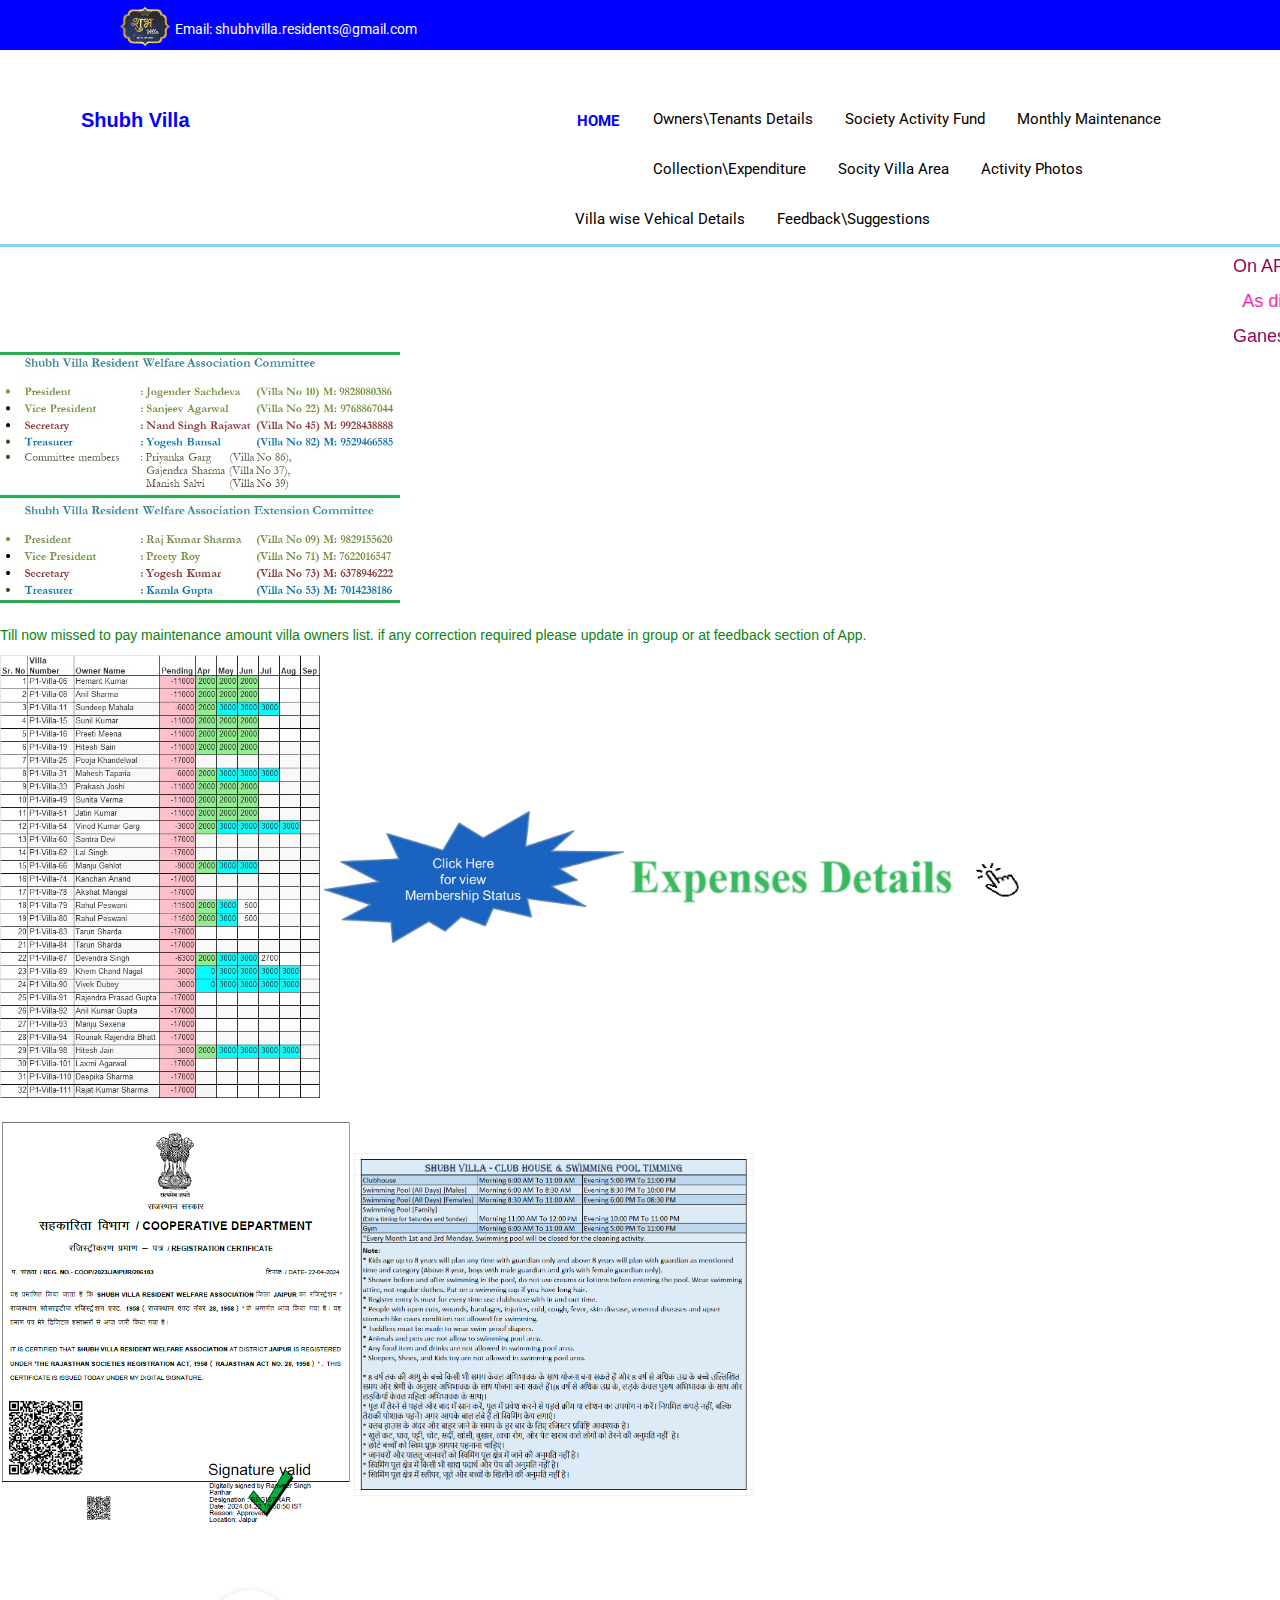
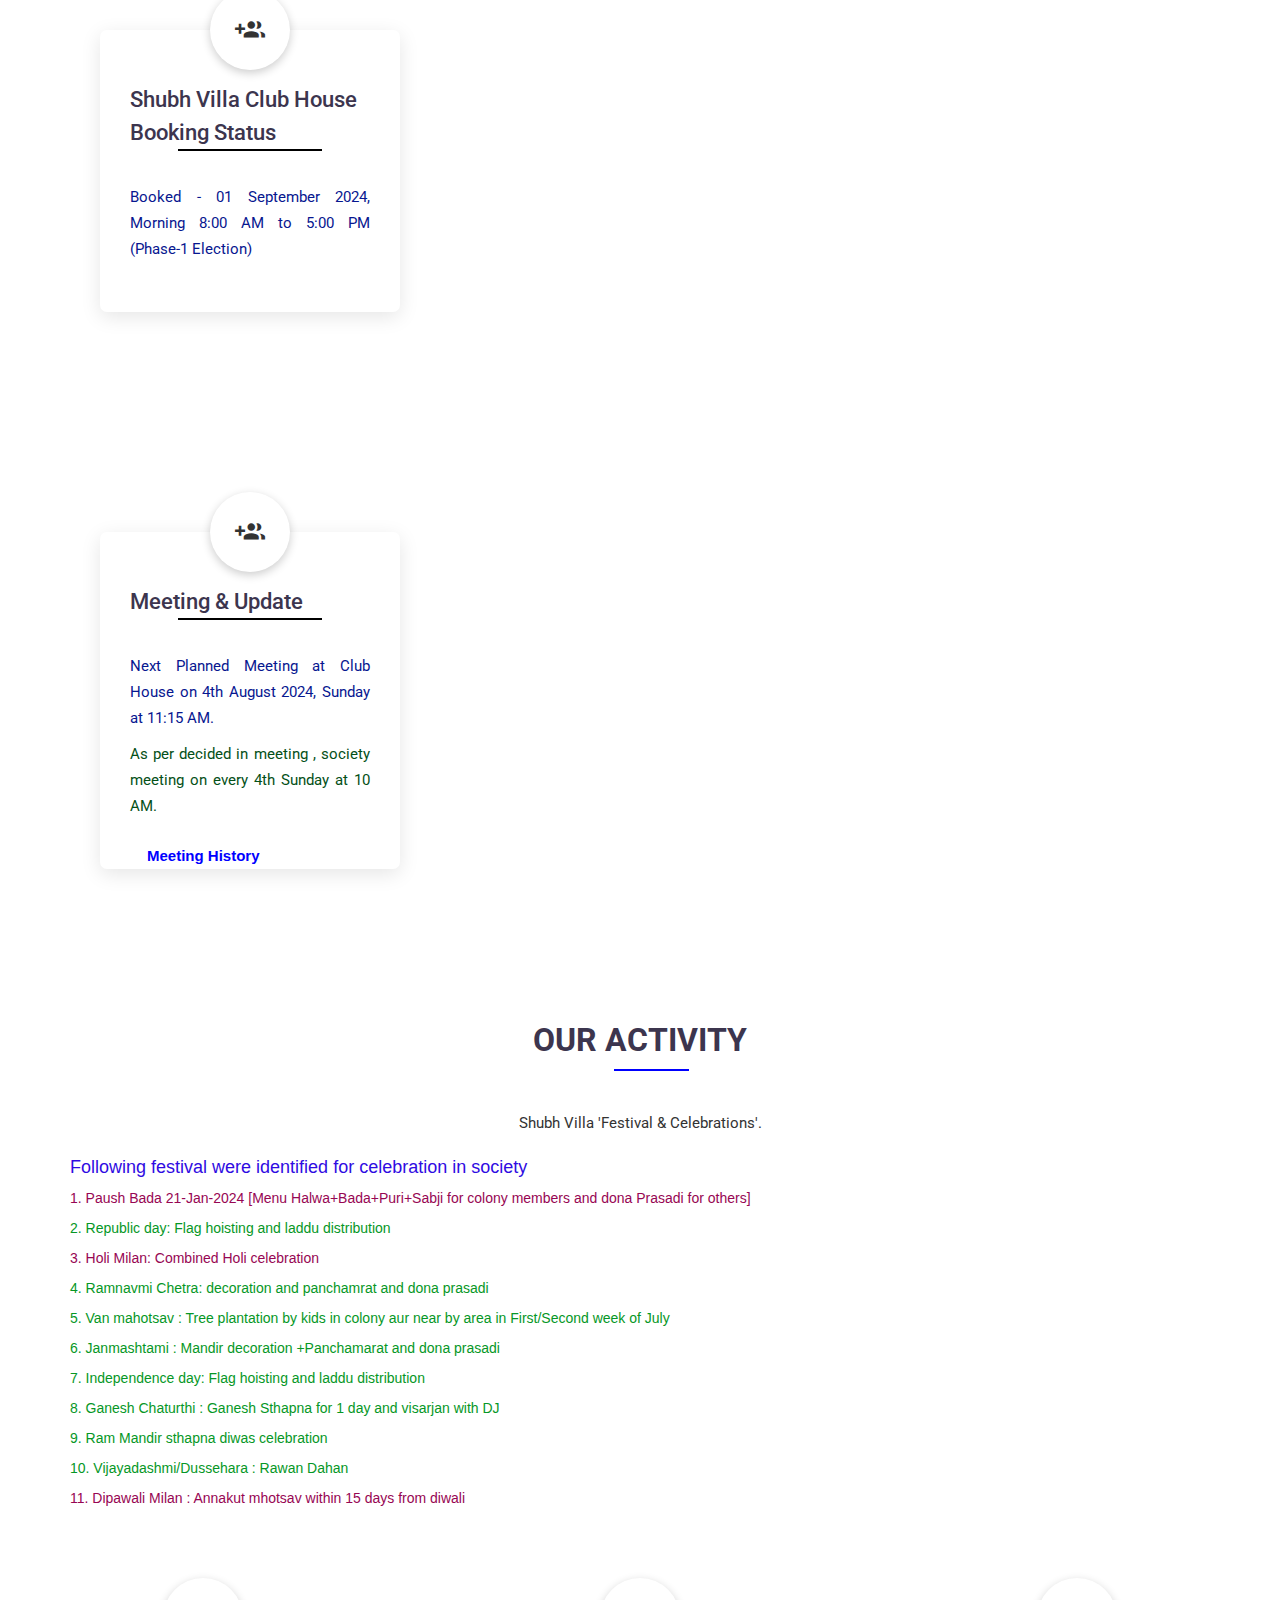
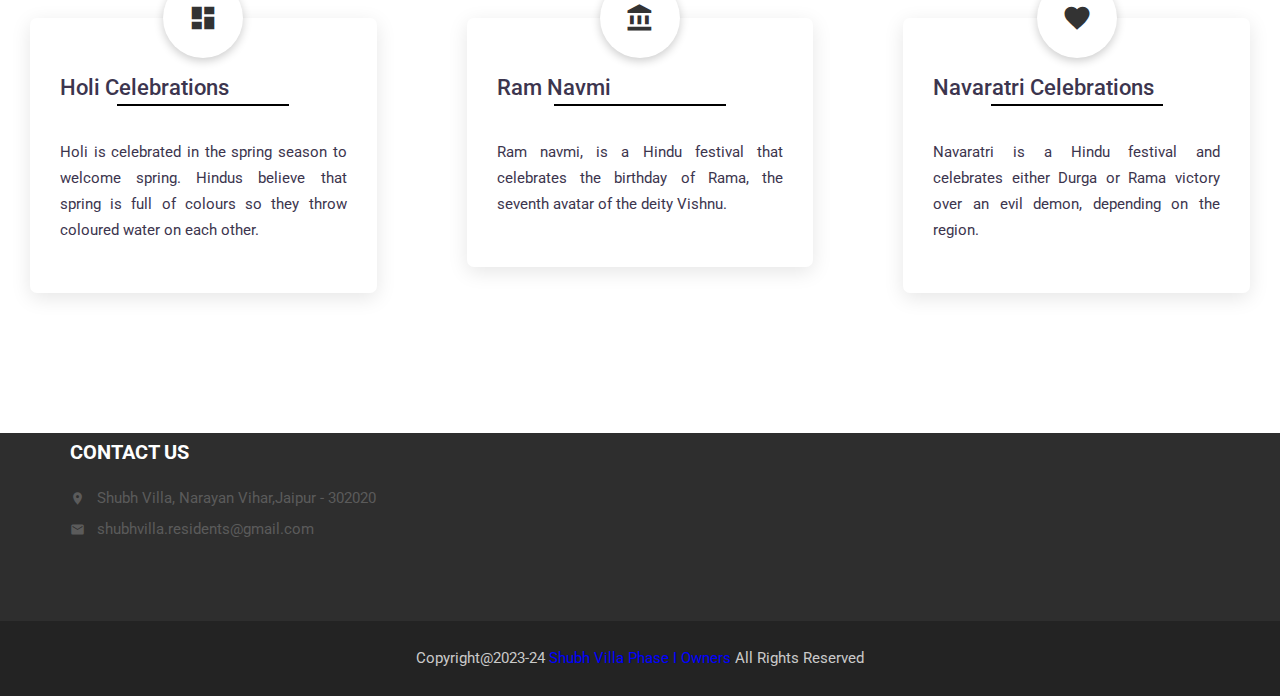
==== index.html @ ece065ad "k" ====
﻿<!DOCTYPE html>
<html lang="en">

<head>
<meta charset="UTF-8">
<meta name="viewport" content="width=device-width, initial-scale=1">
<title>Shubh Villa</title>

 <link href="https://fonts.googleapis.com/icon?family=Material+Icons"
	rel="stylesheet">
<link
	href="https://fonts.googleapis.com/css?family=Roboto:300,400,500,700,900"
	rel="stylesheet"> 

<link rel="stylesheet" href="css/bootstrap.css">
<link rel="stylesheet" href="css/font-awesome.min.css">
<link rel="stylesheet" href="css/owl.carousel.min.css">
<link rel="stylesheet" href="css/owl.theme.default.min.css">
<link rel="stylesheet" href="style.css">
<link rel="stylesheet" href="responsive.css">
<link rel="shortcut icon" href="img/logo1.png" type="image/x-icon">

</head>

<body>
	<div class="wrapper">
		<header class="header">
			<section class="header-top ">
				<div class="container">
					<div class="row">
						<div class="col-md-8 col-sm-8 col-xs-12">
							<div class="contact">
								<p><span class="phone"><a href="#"></a></span><img src="img/logo1.png" alt="" width="60px" heigt="25px><span class="email"><a href="#">Email: shubhvilla.residents@gmail.com</a></span></p>
							</div>
						</div>

					</div>
				</div>
			</section>
			<section class="header-bottom borderstyle elementstyle">

				<div class="container">
					<div class="row">
						<div class="col-md-5 col-sm-12 col-xs-12">
							<a href="#">
								<div class="main-logo">
									<!--<img src="img/logo1.png" alt="" width="100px" heigt="50px>-->
									<h2>Shubh Villa</h2>
								</div>
							</a>
						</div>
						<div class="col-md-7 col-sm-12 col-xs-12">
							<div class="menu">
								<ul class="nav navbar-nav">
									<li class="activeHeader"><a href="index.html">HOME </a></li>
									
									<!--<li><a href="COVID19.html">COVID - 19</a></li>-->
									<li><a href="OwnersRentDetails.html">Owners\Tenants Details</a></li>
									 <li><a href="MonthlyActivityFund.html">Society Activity Fund</a></li>
									 <li><a href="MonthlyMaintenance.html">Monthly Maintenance</a></li>
									<li><a href="MonthlyCreditDebit.html">Collection\Expenditure</a></li>
									<li><a href="SocityVillaArea.html">Socity Villa Area</a></li>
									<!--<li><a href="OtherActivity.html">Other Activity</a></li>-->
									<!--For Now <li><a href="MeetingHistory.html">Meeting History</a></li>-->
									<!--<li><a href="VisitorDetails.html">Visitor Details</a></li>-->
									<!--<li><a href="OCDinner.html">OC Status</a></li>-->
									<!--<li><a href="ViewDoc.html">Documents</a></li>--.
									<!--<li><a href="SocietyFormation.html">Society Formation</a></li>-->
                                    <li><a href="SocityFunctionPhoto.html">Activity Photos</a></li>
									<li><a href="VehicleOwner.html">Villa wise Vehical Details</a></li>
									<!--<li><a href="Ganpati2020.html">Festival & Celebrations</a></li>-->
									<!--<li><a href="WaterFine.html">Others</a></li>-->
									<li><a href="ContactForm.html">Feedback\Suggestions</a></li>
									
								</ul>
							</div>
						</div>
					</div>
				</div>

			</section>
		</header>



		<!--		

		<div class="container">
			<div class="row">
				<div class="col-md-12" align="center">
					<p>  Holi Celebration: 25th March 2024 (09:00 AM)  </p> 
					<img id="myid" class="NO-CACHE" data-src="img/HappyHoli.jpg"  width="90px" heigt="90px" alt="" border = "0" usemap = "#html" style="margin-bottom: 22px;">
					
				</div>
			</div>
		</div>
		<h4 style="color: red"># Key Highlights ......</h4> 
		<p style="color: blue">* Till now, Jul-Aug-Sep 2023 Maintenance Balance: 3,24,000</p> 
		<p style="color: blue">* Socity Activity Fund Balance: 2,711</p> 
		<p style="color: blue">* RWA Fund: 18,000</p> 

		<section class="carosal-area indeximage">
        <div class="container">
            <div class="row">
		<div class="col-md-12">
            <div class="client owl-carousel owl-theme">
                <div class="item">
                    <div class="text">
                        <h3>Siddhivinayak Platinum</h3>
                    </div>
                </div>
            </div>
        </div>-->
		<!--
		<marquee  scrollamount="5" style= "color:rgb(245, 113, 6) ; font-size:20px" height="30px" > 
			<p> Upcoming Event: Ram Aayege in Shubh Villa.... 22-Jan-2024...  </p>
				   </marquee>      
       <img class="NO-CACHE" data-src="img/Ram.jpg" width="250px" heigt="250px" alt="" style="margin-bottom: 22px;">
	   
	   
 --> 
 <marquee  scrollamount="5" style= "color:rgb(216, 21, 132) ; font-size:20px" height="30px" > 
	<h4><span style="color:rgb(155, 5, 75)">On APP details are updated till </span> <span style="color:blue">  14 Sep 2024, 01:00 PM </span> </h4>
</marquee>
<marquee  scrollamount="4" style= "color:rgb(216, 21, 132) ; font-size:20px" height="30px" > 
	<h4><span style="color:rgba(230, 7, 148, 0.915)">As discussed with Society Secretary....,</span> <span style="color:rgb(12, 146, 10)">  Now details are not necessary to update on App, commitee maintaining details at their end, committee will publish the details in group. </span> </h4>
</marquee>
 <marquee  scrollamount="5" style= "color:rgb(216, 21, 132) ; font-size:20px" height="30px" > 
	<h4><span style="color:rgb(155, 5, 75)">Ganesh Visarjan on Sunday 15 Sep, 3:30 PM.</span> <span style="color:blue">  Prize distribution planned on the same day. </span> </h4>
</marquee>

<img class="NO-CACHE" data-src="img/Election.jpg" width="400px" heigt="350px" alt="" style="margin-bottom: 22px;">
	


<p style= "color:rgb(10, 131, 20)">Till now missed to pay maintenance amount villa owners list. if any correction required please update in group or at feedback section of App. </p>
<img class="NO-CACHE" data-src="img/Pending_10Sep24.jpg" width="320px" heigt="400px" alt="" style="margin-bottom: 22px;">

<!--
   	   
   <marquee  scrollamount="5" style= "color:rgb(5, 97, 27) ; font-size:20px" height="30px" > 
	
	<p> Society receipt book is printed, please everyone collect payment receipt from treasury. </p>
	
</marquee>



<img class="NO-CACHE" data-src="img/Recipt.png" width="350px" heigt="250px" alt="" style="margin-bottom: 22px;">


<img class="NO-CACHE" data-src="img/JA.jpg" width="250px" heigt="450px" alt="" style="margin-bottom: 22px;">
-->
<!--
<img class="NO-CACHE" data-src="img/Aug_24_E.png" width="450px" heigt="650px" alt="" style="margin-bottom: 22px;">

<p  style= "color:rgb(10, 131, 20)"> Sahastra Abhishek collection details. </p>
<img class="NO-CACHE" data-src="img/Aug_24_C.png" width="450px" heigt="650px" alt="" style="margin-bottom: 22px;">
-->
<a href="MemberShip.html"> <img  src="img/MS.png" width="300px" heigt="100px" alt="" style="margin-bottom: 22px;"> </a>

<a href="Expenses.html"> <img  src="img/EP.png" width="400px" heigt="65" alt="" style="margin-bottom: 22px;"> </a>

<img class="NO-CACHE" data-src="img/SVCert.png" width="350px" heigt="350px" alt="" style="margin-bottom: 22px;">

<img class="NO-CACHE" data-src="img/SM.png" width="400px" heigt="650px" alt="" style="margin-bottom: 22px;">


    <!--
   <marquee behavior="slide" direction="left">
	<img src="img/Ramnavmi.jpg" width="260" height="170" />s
	 </marquee>
	-->

<!--	 <img id="myid" class="NO-CACHE" data-src="img/HoliF.jpg"  width="140px" heigt="120px" alt="" border = "0" usemap = "#html" style="margin-bottom: 22px;">

	 <p style= "color:rgb(78, 26, 248)">  इस वर्ष हमारे शुभ विला परिसर में फाग - उत्सव का आरम्भ पंडित श्री अशोक भारद्वाज एवं श्रीमती दुर्गेशवरी देवी द्वारा राम जानकी मंदिर में दिनाँक 17.03.2024 को आयोजित फागोत्सव से हो रहा है </p>

   <img id="myid" class="NO-CACHE" data-src="img/HolikaDhan.jpg"  width="140px" heigt="120px" alt="" border = "0" usemap = "#html" style="margin-bottom: 22px;">

	
		<p style= "color:rgb(233, 45, 12)"> Holika Dahan: 24th March 2024, As per muhurat 11:15 PM </p>
		<img id="myid" class="NO-CACHE" data-src="img/HoliFaag.jpg"  width="140px" heigt="120px" alt="" border = "0" usemap = "#html" style="margin-bottom: 22px;">

		<p style= "color:rgb(78, 26, 248)"> Faag Mahotsav with DJ: 24th March 2024, 9:00 PM TO 11:15 PM </p>
		<img id="myid" class="NO-CACHE" data-src="img/HappyHoli.jpg"  width="140px" heigt="120px" alt="" border = "0" usemap = "#html" style="margin-bottom: 22px;">
		<p style= "color:rgb(78, 26, 248)"> Holi Celebration: 25th March 2024, 9:00 AM TO 12:30 PM </p>
		<p style= "color:rgb(238, 10, 150)"> Holi Color (Gulal), DJ Songs and Thandai will be available from cultural team</p>
<pre style="color: rgb(35, 9, 228)">
 25 March, शाम 6.00 बजे से फेज - I गार्डन एरिया में ही फेज - I के 
 सभी सदस्यों के लिए गोल-गप्पे, छोला-कुलच्छे, दाल के पकौड़े एवं गुलाब जामुन 
 की स्टालें लगाई जाने की व्यवस्था की गई है 

 इन स्टालों पर भुगतान कर चट पटे व्यंजनों का आनंद लिया जा सकेगा.
 रेट लिस्ट निम्नानुसार निश्चित की गई है
  1. छोला-कुलच्छे :- 50/- प्लेट (छोले एवं तीन कुलच्छे प्रति प्लेट ) 
  2. गोल-गप्पे :- 20/-(6 नग)
  3. दाल पकौड़े :- 30/- प्लेट (200 ग्राम) 
  4. गुलाब - जामुन :- 15/-  (प्रति नग)

  फेज - II के सभी सदस्यों के लिए साउथ इंडियन भोज इडली, डोसा, 
  व बड़े कि प्लेट 150/- रू प्रति प्लेट कूपन आधारित की गई है
 
	
</pre>
-->
<!--x		<p style= "color:rgb(6, 189, 22)"> Holi Dinner, on 7th March, From 7:00 To 8:00 PM </p>




		<p style="color: rgb(246, 72, 34)"><b>  Krishna Janmashtami event prize distribution on Ganesh Visarjan Day  </b></p>
<pre style="color: rgb(35, 9, 228)">
		
जन्माष्टमी पर्व में संपन्न हुई प्रतियोगिताओ के परिणाम :

	*1. फैंसी ड्रेस प्रतियोगिता 
			1st- Sharvil
			2nd- Raghav
			3rd- Leeroy
		
	 *2. डांस प्रतियोगिता
			1st- Pranjal
			2nd- Atharv + Pragya (duet) 
			3rd- Riddhima
		
	 *3. गायन प्रतियोगिता 
			1st- Manan
			2nd- Abhi gya
			3rd- Parth
		
	 *4. दही हांडी प्रतियोगिता में सम्मिलित सभी प्रतिभागियों को पुरूस्कार से सम्मानित किया जाएगा. 

	 *5  प्रतिभा पुरूस्कार (कार्यक्रमों के संचालन)
	 		हिना सिंह
		</pre>
	<br>
	-->
	<!--
			<img class="NO-CACHE" data-src="img/GC.jpg" width="288px" heigt="512px" alt="" style="margin-bottom: 22px;">
	

		

-->
	
<!--
		<div style="margin-top:50px">
			<div>
			<h3 style=" text-align: center; color: green;">Shubh Villa RWA Padadhikari</h3>
				
				<div >
					<div>
						<div class="card text-center"><img class="card-img-top" src="img/ad.jpg" width="60px" heigt="90px"  alt="">
							<div class="card-body">
								<h5>Mr. B. P. Saraswat<br/>
									<span>Contact No: 9414435301</span></h5>
								<p class="card-text">Mr. B. P. Saraswat, Adhyaksha (अध्यक्ष) of Shubh Villa (Phase-1, Villa No. 24).</p>
							</div>
						</div>
					</div>
					<div>
						<div class="card text-center"><img class="card-img-top" src="img/UAD.jpg" width="60px" heigt="90px"  alt="">
							<div class="card-body">
								<h5>Mrs Rukmani Devi<br/>
									<span>Contact No: 9829344150</span></h5>
								<p class="card-text">Mrs Rukmani Devi, Upaadhyaksha (उपाध्यक्ष) of Shubh Villa (Phase-2, Villa No. 06).</p>
							</div>
						</div>
					</div>
					<div>
						<div class="card text-center"><img class="card-img-top" src="img/SA.jpg" width="60px" heigt="90px"  alt="">
							<div class="card-body">
								<h5>Mr.Yogesh Kumar<br/>
									<span>Contact No: 9549141000</span></h5>
								<p class="card-text">Mr.Yogesh Kumar, is Sachiv (सचिव) of Shubh Villa (Phase-2, Villa No. 27).</p>
							</div>
						</div>
					</div>
					<div>
						<div class="card text-center"><img class="card-img-top" src="img/KA.jpg" width="60px" heigt="90px" alt="">
							<div class="card-body">
								<h5>Mr. Jogendra Sachdeva<br/>
									<span>Contact No: 9828080386</span></h5>
								<p class="card-text">Mr. Jogendra Sachdeva, is koshadhyaksh (कोषाध्यक्ष) of Shubh Villa (Phase-1, Villa No. 10).</p>
							</div>
						</div>
					</div>
					<div>
						<div class="card text-center"><img class="card-img-top" src="img/JSA.jpg" width="60px" heigt="90px" alt="">
							<div class="card-body">
								<h5>Mr. Nand Singh Rajawat<br/>
									<span>Contact No: 9928438888</span></h5>
								<p class="card-text">Mr. Nand Singh Rajawat, is Up-Sachiv (उपसचिव) of Shubh Villa (Phase-1, Villa No. 45).</p>
							</div>
						</div>
					</div>
					<div>
						<div class="card text-center"><img class="card-img-top" src="img/MA1.jpg" width="60px" heigt="90px" alt="">
							<div class="card-body">
								<h5>Mr. Rakesh Kumar<br/>
									<span>Contact No: 9079205061</span></h5>
								<p class="card-text">Mr. Rakesh Kumar, is Main Member (मुख्य सदस्य) of Shubh Villa (Phase-1, Villa No. 26).</p>
							</div>
						</div>
					</div>
					<div>
						<div class="card text-center"><img class="card-img-top" src="img/MA2.jpg" width="60px" heigt="90px" alt="">
							<div class="card-body">
								<h5>Mr. Raj Kumar Sharma<br/>
									<span>Contact No: 9829155620</span></h5>
								<p class="card-text">Mr. Raj Kumar Sharma, is  Main Member (मुख्य सदस्य) of Shubh Villa (Phase-2, Villa No. 09).</p>
							</div>
						</div>
					</div>
				</div>
			</div>
		</div>
		-->
<!--
		<pre style="color: rgb(35, 9, 228)">
			नव गठित कार्यकारिणी निम्नानुसार है 
			1. अध्यक्ष :: श्री बी.पी. सारस्वत 
			2. उपाध्यक्ष :: श्रीमती रुक्मिणी देवी 
			3. सचिव :: श्री योगेश कुमार 
			4. कोषाध्यक्ष :: श्री जोगिंदर सचदेवा 
			5. श्री राज कुमार शर्मा 
			6. श्री राकेश कुमार 
			7. उप सचिव :- श्री नन्द सिंह 
			8. श्री शिरीष jaiman 
			9. सुश्री रिचा शर्मा 
			10. श्री योगेश जी 
			11. श्री मेघराज खण्डेलवाल 
			12. श्री हरिओम जी 
			13. श्रीमती दीपा दत्ता 
			14. श्री विकास शर्मा 
			15. श्रीमती प्रीति राय 
			16. श्री आर. सी. शर्मा 
			17. श्री अरुण त्रिपाठी 
			18. श्रीं गजेंद्र शर्मा 
		</pre>
		-->
		

		<section class="our_activity">
			<div class="container">
				<div class="row">
					<div class="col-md-4 col-xs-12 elementstyle"
						href="MeetingHistory.html">
						<div class="single-Promo">
							<div class="promo-icon">
								<i class="material-icons">group_add</i>
							</div>
							<h2>
								<a href="#"> Shubh Villa Club House Booking Status </a>
							</h2>
							<p style="color: rgb(7, 23, 144)"> Booked - 01 September 2024, Morning 8:00 AM to 5:00 PM (Phase-1 Election) </p> 

						</div>

					</div>
			
				</div>
			</div>
		</section>
		

		<section class="our_activity">
			<div class="container">
				<div class="row">
					
					<div class="col-md-4 col-xs-12 elementstyle"
						href="MeetingHistory.html">

						<div class="single-Promo">
							<div class="promo-icon">
								<i class="material-icons">group_add</i>
							</div>
							<h2>
								<a href="#">Meeting & Update</a>
							</h2>
							<p style="color: rgb(7, 23, 144)">Next Planned Meeting at Club House on 4th August 2024, Sunday at 11:15 AM.</p> 

							<p style="color: rgb(4, 80, 24)">As per decided in meeting , society meeting on every 4th Sunday at 10 AM.</p> 
							<!--<p style="color: red">Next Meeting date not decided yet.</p> -->
							<!--<p style="color: rgb(6, 151, 38)">A fortnightly meeting (once every two weeks) between villa owners on Saturday evening or Sunday morning. </p>
							
							 <p style="color: rgb(20, 9, 238)">Next Meeting date for RWA, Yet to decide, any of day from 13 or 14 or 15 August (As per per maximum availability).</p> 
							                              <p style="color:red">  Holi Celebration:  </p> 
							                          -->
							<!--                             <p> </p> -->

							<ul class="nav navbar-nav">
								<li class="activeHeader"><a href="MeetingHistory.html">Meeting
										History</a></li>
							</ul>
							<p></p>
						</div>

					</div>
				<!--	
					<div class="col-md-4 col-xs-12 elementstyle">

						<div class="single-Promo">
							<div class="promo-icon">
								<i class="material-icons">work_outline</i>
							</div>
							<h2>
								<a href="#">Information !!!</a>
							</h2>
							<p>
								* Information Date: 
								<script>
									document.write(new Date()
											.toLocaleDateString());
								</script>
							</p>
							<p></p>

							<p style="color: rgb(6, 151, 38)"> Adhyaksha - ABC Ji </p>
							<p style="color: rgb(6, 151, 38)"> Upadhyaksha - XYZ Ji </p>
							<p style="color: rgb(6, 151, 38)"> koshaadhyaksha - MNO Ji </p>
							
							
							<p style="color: red">* The evening water supply shall be
								subjected to the availability of sufficient quantity of water.</p>
								
						</div>

					</div>
				-->
				</div>
			</div>
		</section>

		<section class="our_activity">
			<h2>OUR ACTIVITY</h2>
			<p>Shubh Villa 'Festival & Celebrations'.</p>
			<div class="container">
				<div align="left" ">
					<h4 font size="8"style="color: rgb(47, 11, 226)"> Following festival were identified for celebration in society</div></H4>

					<p style="color: rgb(151, 6, 83)" >1.	Paush Bada 21-Jan-2024 [Menu Halwa+Bada+Puri+Sabji for colony members and dona Prasadi for others]</p>
					<p style="color: rgb(6, 151, 38)">2.	Republic day: Flag hoisting and laddu distribution</p>
					<!--<p style="color: rgb(6, 151, 38)">3.	Mahashivaratri: Mandir decoration and Pooja </p>-->
					<p style="color: rgb(151, 6, 83)">3.	Holi Milan: Combined Holi celebration </p>
					<p style="color: rgb(6, 151, 38)">4.	Ramnavmi Chetra: decoration and panchamrat and dona prasadi</p>
					<p style="color: rgb(6, 151, 38)">5.	Van mahotsav : Tree plantation by kids in colony aur near by area in First/Second week of July</p>
					<p style="color: rgb(6, 151, 38)">6.	Janmashtami : Mandir decoration +Panchamarat and dona prasadi</p>
					<p style="color: rgb(6, 151, 38)">7.	Independence day: Flag hoisting and laddu distribution</p>
					<p style="color: rgb(6, 151, 38)">8.	Ganesh Chaturthi : Ganesh Sthapna for 1 day and visarjan with DJ</p>
					<p style="color: rgb(6, 151, 38)">9.	Ram Mandir sthapna diwas celebration</p>
					<p style="color: rgb(6, 151, 38)">10.	Vijayadashmi/Dussehara : Rawan Dahan</p>
					<p style="color: rgb(151, 6, 83)">11.	Dipawali Milan : Annakut mhotsav within 15 days from diwali </p>

				</div>

				<div class="row">
					<div class="col-md-4 col-xs-12">
						<div class="single-Promo">
							<div class="promo-icon">
								<i class="material-icons">dashboard</i>
							</div>
							<h2>
								<a href="#">Holi Celebrations</a>
							</h2>
							<p>Holi is celebrated in the spring season to welcome spring.
								Hindus believe that spring is full of colours so they throw
								coloured water on each other.</p>
						</div>
					</div>
					<div class="col-md-4 col-xs-12">
						<div class="single-Promo">
							<div class="promo-icon">
								<i class="material-icons">account_balance</i>
							</div>
							<h2>
								<a href="#">Ram Navmi</a>
							</h2>
							<p>Ram navmi, is a Hindu festival that celebrates the birthday of Rama, 
								the seventh avatar of the deity Vishnu.</p>
						</div>
					</div>
					<div class="col-md-4 col-xs-12">
						<div class="single-Promo">
							<div class="promo-icon">
								<i class="material-icons">favorite</i>
							</div>
							<h2>
								<a href="#">Navaratri Celebrations</a>
							</h2>
							<p>Navaratri is a Hindu festival and celebrates either Durga
								or Rama victory over an evil demon, depending on the region.</p>
						</div>
					</div>

				</div>
			</div>
		</section>

		<div class="clear"></div>

		<footer class="footer">
			<div class="container">
				<div class="row">
					<div class="col-md-5 col-sm-8">
						<div class="footer-text one">
							<h3>CONTACT US</h3>
							<ul>
								<li><a href="#"><i class="material-icons">location_on</i>
									Shubh Villa, Narayan Vihar,Jaipur - 302020</a></li>
										<li><a href="#"><i class="material-icons">email</i>shubhvilla.residents@gmail.com</a></li>
										<!--<li><a href="#"><i class="material-icons">call </i>9820684534</a></li>-->
							</ul>
						</div>
					</div>
				</div>
			</div>
			<div class="footer_bottom">
				<p>Copyright@2023-24 <a href="#">Shubh Villa Phase I Owners</a> All Rights Reserved</p>
			</div>
		</footer>
	</div>
	

	<script src="js/jquery-3.1.1.min.js"></script>
	<script src="js/animationCounter.js"></script>
	<script src="js/bootstrap.min.js"></script>
	<script src="js/owl.carousel.min.js"></script>
	<script src="js/active.js"></script>
	<script>
	//	$(document).ready(function() {
	//		if(window.location.search != '?appview' && sessionStorage.getItem('appview') != 'true'){
	//				location.href="IOSWebToAndroid.html"
	//		  }else{
	//			sessionStorage.setItem('appview','true'); 	
	//		  }
	//		$(".elementstyle").each(function() {
	//			if ($(this).attr('href') != undefined) {
	//				$(this).attr('style', 'cursor: pointer;');
	//			}
	//		});
	//		$(".elementstyle").click(function() {

	//			if ($(this).attr('href') != undefined) {
	//				location.href = $(this).attr('href');
	//			}
	//		});
	//	});


	  
	</script>
	<script> 
        $(document).ready(function () 
            {
            $('.NO-CACHE').attr('src', function () { return $(this).attr('data-src') + "?a=" + Math.random() });
            });


    </script>
</body>

</html>
---- style.css ----
.header .header-top {
    background: blue none repeat scroll 0 0;
    height: 50px;
}

.contact>p {
    line-height: 50px;
    margin: 0;
    padding: 0;
}

.header .header-top .contact p a {
    color: #fff;
    font-size: 14px;
    font-weight: 400;
    text-decoration: none;
    font-family: 'Roboto', sans-serif;
}

.header .header-top .contact p span {
    margin-right: 45px;
}

.activeHeader a {
    color: blue !important;
    font-weight: bold !important;
}

.activeHeader {
    /*background-color: Blue;*/
    color: blue;
    text-align: center;
    padding: 2px;
    text-decoration: none;
    font-size: 15px;
    font-weight:700;
    border-radius: 4px;
}

.elementstyle {
    margin-top: -20px;
    /*z-index:-1*/
}

.borderstyle {
    border-bottom-style: solid;
    border-bottom-color: lightskyblue;
}


.join-us > p {
    background: blue none repeat scroll 0 0;
    line-height: 50px;
    margin: 0;
    padding: 0;
}

.header .header-top .join-us p a {
    background:blue none repeat scroll 0 0;
    color: #fff;
    float: right;
    font-size: 15px;
    font-weight: 500;
    padding: 0 40px;
    text-decoration: none;
    font-family: 'Roboto', sans-serif;
}

.header .header-bottom .menu {
    margin: 34px 0;
}

.header .header-bottom .menu ul {
    float: right;
}

.header .header-bottom .menu ul li a {
    color: #000;
    font-family: "Roboto", sans-serif;
    font-size: 15px;
    font-weight: 400;
    margin-right: 0;
    padding-left: 40px;
    /*padding-right: 0;*/
}

.nav>li>a:hover,
.nav>li>a:focus {
    text-decoration: none;
    background-color: transparent;
}

.main-logo {
    margin: 29px 0;
}

.main-logo>img {
    display: inline-block;
}

.main-logo>h2 {
    display: inline-block;
    font-size: 20px;
    font-weight: bold;
    margin-left: 11px;
    color:blue;
}
.indeximage {
    background-image: url("img/carosal-bg.jpg");
}

.waterfineimage {
    background-image: url("img/WaterFine.jpg");
}

.carosal-area {
  
    background-size: cover;
}

.carosal-area .text {
    text-align: center;
    margin-bottom: 50px;
}

.carosal-area .text>h3 {
    color: #fff;
    font-size: 35px;
    font-weight: bold;
    font-family: 'Roboto', sans-serif;
    margin-top: 210px;
}

.carosal-area .text>p {
    color: #fff;
    font-family: "Roboto", sans-serif;
    font-size: 15px;
    font-weight: 400;
    line-height: 30px;
    margin-top: 28px;
}

.carosal-area .text>h5 {
    display: inline-block;
    margin-left: 10px;
    margin-top: 52px;
}

.carosal-area .text>h5 a {
    border: 1px solid #fff;
    border-radius: 25px;
    color: #fff;
    font-family: "Roboto", sans-serif;
    font-size: 16px;
    font-weight: 500;
    padding: 15px 40px;
    text-decoration: none;
}

.carosal-area .text>h5.white-button a {
    background: #fff;
    color: blue;
}

.carosal-area .owl-prev {
    left: 0;
    position: absolute;
    top: 48%;
}

.carosal-area .owl-next {
    right: 0;
    position: absolute;
    top: 48%;
}

.carosal-area .owl-theme .owl-nav [class*="owl-"] {
    background:Blue none repeat scroll 0 0;
    border-radius: 50%;
    font-size: 25px;
    height: 50px;
    line-height: 43px;
    width: 50px;
}

.carosal-area .owl-dots {
    margin-bottom: 40px;
    margin-top: 105px;
}

.owl-theme .owl-dots .owl-dot span {
    background: transparent none repeat scroll 0 0;
    border: 1px solid #fff
}

.owl-theme .owl-dots .owl-dot.active span,
.owl-theme .owl-dots .owl-dot:hover span {
    background: #fff none repeat scroll 0 0;
}


/*
.wrapper section>h2 {
    color: #3c354e;
    font-family: "Roboto", sans-serif;
    font-size: 32px;
    font-weight: 700;
    margin: 115px auto 50px;
    position: relative;
    width: -moz-fit-content;
    text-transform: uppercase;
}
*/

.wrapper section>h2 {
    color: #3c354e;
    font-family: "Roboto", sans-serif;
    font-size: 32px;
    font-weight: 700;
    margin: 115px auto 50px;
    position: relative;
    text-transform: uppercase;
    width: 100%;
    text-align: center;
    margin: 115px 0 50px;
}

.wrapper section>h2::before {
    background:blue none repeat scroll 0 0;
    bottom: -13px;
    content: "";
    height: 2px;
    left: 48%;
    position: absolute;
    width: 75px;
    margin: 0 auto;
}

.wrapper section>p {
    font-family: "Roboto", sans-serif;
    font-size: 15px;
    font-weight: 400;
    line-height: 30px;
    text-align: center;
}

.our_activity {
    margin-bottom: 140px;
}

.our_activity .single-Promo {
    border-radius: 7px;
    box-shadow: 0 5px 20px 0 rgba(0, 0, 0, 0.1);
    margin: 100px 35px 0;
    padding: 40px 45px;
    position: relative;
}

.our_activity .single-Promo .promo-icon {
    left: 0;
    position: absolute;
    text-align: center;
    top: -40px;
    width: 100%;
}

.our_activity .single-Promo h2 {
    border-radius: 60px;
    margin: 10px auto 38px;
    position: relative;
    width: -moz-fit-content;
}

.our_activity .single-Promo h2::before {
    background: #000 none repeat scroll 0 0;
    bottom: -5px;
    content: "";
    height: 2px;
    left: 20%;
    position: absolute;
    width: 60%;
}

.our_activity .single-Promo h2 a {
    text-decoration: none;
    font-family: "Roboto", sans-serif;
    font-size: 22px;
    font-weight: 500;
    color: #3c354e;
}

.our_activity .single-Promo p {
    color: #3c354e;
    font-family: "Roboto", sans-serif;
    font-size: 15px;
    font-weight: 400;
    line-height: 26px;
    text-align: center;
}

.our_activity .single-Promo i {
    border: 0 solid #000;
    border-radius: 50%;
    box-shadow: 0 3px 10px 0 rgba(0, 0, 0, 0.2);
    font-size: 30px;
    padding: 25px;
    text-align: center;
    background: #fff;
}

.our_activity .single-Promo:hover>h2 a {
    color: blue;
}

.our_activity .single-Promo:hover>.promo-icon i {
    background: blue;
    color: #fff;
}

.our_activity .single-Promo:hover>h2::before {
    background:blue;
    color: #fff;
}

.donate_section {
    background-image: url("img/donate-bg.jpg");
    background-size: cover;
}

.donate_section h4 {
    font-family: "Roboto", sans-serif;
    font-size: 20px;
    font-weight: 500;
    color: #fff;
    text-align: center;
}

.donate_section h3 {
    color: #fff;
    font-family: "Roboto", sans-serif;
    font-size: 30px;
    font-weight: 700;
    margin-bottom: 35px;
    text-align: center;
}

.donate_section p {
    color: #fff;
    font-family: "Roboto", sans-serif;
    font-size: 15px;
    font-weight: 400;
    line-height: 30px;
    text-align: center;
    max-width: 700px;
    margin: 0 auto;
}

.donate_section .for-padding {
    padding: 87px 20px 107px;
}

.donate_section .progress {
    max-width: 700px;
    margin: 0 auto;
    height: 10px;
    background-color: blue;
}

.donate_section .progress-bar {
    background-color: #fff;
}

.donate_section .progress-text {
    position: relative;
    width: 700px;
    margin: 0 auto;
}

.donate_section .progress-text .progress-right {
    position: absolute;
    right: 0;
    margin-top: 15px;
}

.donate_section .progress-text .progress-left {
    left: 0;
    position: absolute;
    margin-top: 15px;
}

.donate_section h2 {
    margin-top: 120px;
    text-align: center;
}

.donate_section h2 a {
    background: #fff none repeat scroll 0 0;
    border-radius: 30px;
    color: blue;
    font-family: "Roboto", sans-serif;
    font-size: 16px;
    font-weight: 500;
    padding: 15px 40px;
    text-decoration: none;
    box-shadow: 0px 3px 10px 0px rgba(0, 0, 0, 0.15);
}

.events_section_area .events_single {
    margin: 60px 20px 0;
}

.events_section_area .events_single img {
    width: 100%;
}

.events_section_area .events_single p {
    font-size: 14px;
    font-family: "Roboto", sans-serif;
    margin-top: 14px;
    font-weight: 400;
    position: relative;
}

.events_section_area .events_single p i {
    font-size: 15px;
    position: absolute;
    left: 0;
    top: 2px;
}

.events_section_area .events_single p span.event_left {
    left: 0;
    position: absolute;
    padding-left: 20px;
}

.events_section_area .events_single p span.event_right {
    position: absolute;
    right: 0;
    padding-left: 20px;
}

.events_section_area .events_single h3 {
    font-family: "Roboto", sans-serif;
    font-size: 20px;
    font-weight: 700;
    margin-top: 70px;
    text-align: center;
}

.events_section_area .events_single:hover h3 {
    color:blue;
    text-decoration: underline;
}

.events_section_area .events_single h6 {
    color: #6f6f6f;
    font-family: "Roboto", sans-serif;
    font-size: 15px;
    font-weight: 400;
    line-height: 32px;
    text-align: center;
}

.our_cuauses .our_cuauses_single {
    margin-top: 75px;
    margin-bottom: 55px;
}

.our_cuauses .our_cuauses_single .item {
    box-shadow: 0px 3px 10px 0px rgba(0, 0, 0, 0.15);
    border-radius: 10px;
    padding-bottom: 20px
}

.our_cuauses .our_cuauses_single .item img {
    width: 100%
}

.our_cuauses .our_cuauses_single .item h2 {
    color: #3c354e;
    font-family: "Roboto", sans-serif;
    font-size: 20px;
    font-weight: 700;
    margin: 110px 0 40px;
}

.our_cuauses .our_cuauses_single .item p {
    color: #595959;
    font-family: "Roboto", sans-serif;
    font-size: 15px;
    font-weight: 400;
    margin: 0;
}

.our_cuauses .our_cuauses_single .item p span {
    color:blue;
}

.our_cuauses .our_cuauses_single .item p.progress-top {
    text-align: center
}

.our_cuauses .our_cuauses_single .item .for_padding {
    padding: 0 30px
}

.our_cuauses .progress {
    background-color: #e5e5e5;
    height: 10px;
    margin-top: 20px;
    max-width: 100%;
}

.our_cuauses .progress-bar {
    background-color:blue;
}

.our_cuauses .progress-text {
    margin: 0 auto;
    position: relative;
}

.our_cuauses .progress-text .progress-left {
    left: 0;
    margin-top: 15px;
    position: absolute;
}

.our_cuauses .progress-text .progress-right {
    margin-top: 15px;
    position: absolute;
    right: 0;
}

.our_cuauses h2 {
    margin-top: 120px;
    text-align: center;
}

.our_cuauses h2. {
    color: #3c354e;
    font-family: "Roboto", sans-serif;
    font-size: 32px;
    font-weight: 700;
    margin: 115px auto 50px;
    position: relative;
    width: -moz-fit-content;
}

.our_cuauses h2::before {
    background:blue none repeat scroll 0 0;
    bottom: -13px;
    content: "";
    height: 2px;
    left: 25%;
    position: absolute;
    width: 50%;
}

.our_cuauses h2.borderes::before {
    background: blue none repeat scroll 0 0;
    bottom: -13px;
    content: "";
    height: 0px;
    left: 25%;
    position: absolute;
    width: 0%;
}

.wrapper .our_cuauses>p {
    font-family: "Roboto", sans-serif;
    font-size: 15px;
    font-weight: 400;
    line-height: 30px;
    text-align: center;
}

.our_cuauses h2 a {
    background: #fff none repeat scroll 0 0;
    border-radius: 30px;
    color: blue;
    font-family: "Roboto", sans-serif;
    font-size: 16px;
    font-weight: 500;
    padding: 15px 40px;
    text-decoration: none;
    border: 1px solid blue;
}

.our_cuauses .our_cuauses_single .item {
    margin-bottom: 20px
}

.our_cuauses .our_cuauses_single .item .for_padding:hover>h2 {
    color: blue;
}

.our_cuauses .our_cuauses_single .item .for_padding:hover>h2 a {
    color: #fff;
    background: blue;
}

.our_cuauses .owl-theme .owl-nav {
    margin: 50px 0;
}

.our_cuauses .owl-theme .owl-nav [class*="owl-"] {
    background: transparent;
    border: medium none;
    border-radius: 3px;
    color: #fff;
    cursor: pointer;
    display: inline-block;
    font-size: 14px;
    height: 50px;
    margin: 8px;
    padding: 0;
}

.our_cuauses .owl-theme .owl-nav i {
    background: #fff none repeat scroll 0 0;
    border: 1px solid blue;
    border-radius: 5px;
    color: blue;
    font-size: 25px;
    height: 50px;
    overflow: hidden;
    padding: 10px 15px;
    width: 50px;
}

.our_cuauses .owl-theme .owl-nav i:hover {
    background: blue;
    color: #fff;
}

.donors {
    height: 600px;
}

.donors .donors_input {
    background: blue none repeat scroll 0 0;
    float: left;
    height: 600px;
    text-align: center;
    width: 50%;
}

.donors .donors_input h2,
.donors .donors_image h2 {
    color: #fff;
    font-family: "Roboto", sans-serif;
    font-size: 22px;
    font-weight: 500;
    margin: 75px 0 50px;
    text-align: center;
}

.donors .donors_image h2 {
    color: #000;
}

.donors .donors_input p {
    color: #fff;
    font-family: "Roboto", sans-serif;
    font-size: 15px;
    font-weight: 400;
    margin: 35px 0;
    text-align: center;
    text-transform: uppercase;
}

.donors .donors_input p input {
    margin-left: 20px;
    margin-right: 10px;
}

.donors .donors_input h5 {
    margin: 65px auto 0;
    max-width: 500px;
}

.donors .donors_input h5 input {
    background: blue none repeat scroll 0 0;
    border: 1px solid #fff;
    border-radius: 10px;
    color: #fff;
    padding: 17px 20px;
    width: 47%;
}

.donors .donors_input h5 input[type="text"] {
    font-family: "Roboto", sans-serif;
    font-size: 15px;
    font-weight: 400;
    color: #fff;
    margin-right: 2%;
}

.donors .donors_input h5 input[type="email"] {
    font-family: "Roboto", sans-serif;
    font-size: 15px;
    font-weight: 400;
    color: #fff;
    margin-left: 2%;
}

.donors .donors_input input[type="submit"] {
    background: #fff none repeat scroll 0 0;
    border: 2px solid blue;
    border-radius: 10px;
    color: blue;
    font-family: "Roboto", sans-serif;
    font-size: 15px;
    font-weight: 500;
    margin-top: 45px;
    padding: 15px 40px;
}

.donors .donors_input h4 {
    margin-top: 20px;
    text-align: center;
}

.donors .donors_input h4 select {
    width: 500px;
    background: blue none repeat scroll 0 0;
    border: none;
    padding: 17px 20px;
    border-radius: 10px;
    border: 1px solid #fff;
    font-family: "Roboto", sans-serif;
    font-size: 15px;
    font-weight: 400;
    color: #fff;
}

.donors .donors_image {
    background: #eceff1 none repeat scroll 0 0;
    float: left;
    width: 50%;
    height: 600px;
}

.donors .donors_image .item {
    text-align: center;
}

.donors .donors_image .item img {
    border-radius: 10px;
    margin: 0 auto 30px;
    width: 385px;
    box-shadow: 0px 3px 10px 0px rgba(0, 0, 0, 0.15);
}

.donors .donors_image .item h3 {
    font-family: "Roboto", sans-serif;
    font-size: 20px;
    font-weight: 500;
}

.donors .donors_image .item p {
    font-family: "Roboto", sans-serif;
    font-size: 15px;
    font-weight: 400;
    margin: 10px 0 75px;
}

.donors .donors_image .item p span {
    color: blue;
}

.donors .donors_image .owl-theme .owl-nav {
    margin-top: 10px;
    display: none;
}

.donors .donors_image .owl-theme .owl-dots .owl-dot.active span,
.donors .donors_image .owl-theme .owl-dots .owl-dot:hover span {
    background: blue none repeat scroll 0 0;
    border: 1px solid blue;
}

.donors .donors_image .owl-theme .owl-dots .owl-dot span {
    border: 1px solid #7b7e80;
    height: 12px;
    width: 12px;
}

.volunteer_area .item {
    box-shadow: 0px 2px 10px 0px rgba(0, 0, 0, 0.15);
}

.volunteer_area .item img {
    float: left;
    width: 160px;
}

.volunteer_area .item .text {
    box-shadow: 0 2px 10px 0 rgba(0, 0, 0, 0.15);
    float: left;
    width: 250px;
    padding: 20px 30px;
    border-top-right-radius: 10px;
    border-bottom-right-radius: 10px;
}

.volunteer_area .item .text h3 {
    font-family: "Roboto", sans-serif;
    font-size: 18px;
    font-weight: 500;
    margin: 0;
}

.volunteer_area .item .text h6 {
    font-family: "Roboto", sans-serif;
    font-size: 14px;
    font-weight: 400;
    margin: 10px 0 0;
}

.volunteer_area .item .text h5 i {
    font-size: 18px;
    color: #504b5f;
    margin-right: 20px;
}

.volunteer_area .item .text p {
    font-family: "Roboto", sans-serif;
    font-size: 15px;
    font-weight: 400;
    margin: 10px 0 0;
}

.volunteer_area .owl-theme .owl-nav {
    margin: 65px 0 110px;
}

.volunteer_area .owl-theme .owl-nav [class*="owl-"] {
    background: transparent;
    border: medium none;
    border-radius: 3px;
    color: #fff;
    cursor: pointer;
    display: inline-block;
    font-size: 14px;
    height: 50px;
    margin: 8px;
    padding: 0;
}

.volunteer_single {
    margin-top: 70px;
}

.volunteer_area .owl-theme .owl-nav i {
    background: #fff none repeat scroll 0 0;
    border: 1px solid blue;
    border-radius: 5px;
    color: blue;
    font-size: 25px;
    height: 50px;
    overflow: hidden;
    padding: 10px 15px;
    width: 50px;
}

.volunteer_area .owl-theme .owl-nav i:hover {
    background: blue;
    color: #fff;
}

.carosal_bottom {
    background-image: url(img/carosal_bottom_bg.jpg);
    background-size: 100% 100%;
    height: 575px;
}

.carosal_bottom .item {
    max-width: 750px;
    margin: 0 auto;
    text-align: center;
    padding-top: 80px;
}

.carosal_bottom .item img {
    width: 150px;
    height: 150px;
    border-radius: 50%;
    margin: 0 auto;
}

.carosal_bottom .item p {
    color: #fff;
    font-family: "Roboto", sans-serif;
    font-size: 16px;
    font-weight: 400;
    line-height: 30px;
    margin-top: 28px;
}

.carosal_bottom .item h5 {
    margin-top: 21px;
}

.carosal_bottom .item h5 i {
    color: blue;
    font-size: 60px;
}

.carosal_bottom .item h4 {
    color: #fff;
    font-family: "Roboto", sans-serif;
    font-size: 16px;
    font-weight: 700;
    margin-top: 13px;
    text-transform: uppercase;
}

.carosal_bottom .item h6 {
    font-family: "Roboto", sans-serif;
    font-size: 15px;
    font-weight: 400;
    color: #fff;
}

.carosal_bottom .owl-theme .owl-nav,
.carosal_bottom .owl-theme .owl-dots {
    display: none;
}

.letast_news .single_news {
    box-shadow: 0 2px 10px 0 rgba(0, 0, 0, 0.15);
    margin-bottom: 130px;
    margin-top: 70px;
    border-radius: 10px;
}

.letast_news .single_news img {
    width: 100%;
    border-top-right-radius: 10px;
    border-top-left-radius: 10px;
}

.letast_news .single_news .texts {
    padding: 30px;
}

.letast_news .single_news .texts p.date a {
    font-family: "Roboto", sans-serif;
    font-size: 15px;
    font-weight: 400;
    text-decoration: none;
    color: #000;
}

.letast_news .single_news .texts h3 {
    color: #000;
    font-family: "Roboto", sans-serif;
    font-size: 16px;
    font-weight: 500;
    line-height: 27px;
    margin: 0;
}

.letast_news .single_news .texts p.texts {
    color: #000;
    font-family: "Roboto", sans-serif;
    font-size: 15px;
    font-weight: 400;
    line-height: 20px;
    margin-top: 15px;
    padding: 0;
}

.letast_news .single_news .texts h3 a {
    color: #000;
    font-family: "Roboto", sans-serif;
    font-size: 16px;
    font-weight: 500;
    line-height: 20px;
    text-decoration: none;
}

.letast_news .single_news:hover .texts h3 {
    color: blue;
}

.letast_news .single_news:hover .texts h3 a {
    color: blue;
    text-decoration: underline;
}

.footer_carosal {
    background: #f5f5f5 none repeat scroll 0 0;
    height: 150px;
    padding: 60px 0;
}

.footer_carosal .footer_carosal_icon .item img {
    width: 150px;
}

.footer {
    background: #2e2e2e;
    /*padding-top: 80px*/
}

.footer .footer-charity-text {
    max-width: 345px;
}

.footer .footer-charity-text h2 {
    color: #fff;
    font-family: "Roboto", sans-serif;
    font-size: 25px;
    font-weight: 700;
    margin: 0 0 27px;
}

.footer .footer-charity-text p {
    color: rgb(91, 91, 91);
    font-family: "Roboto", sans-serif;
    font-size: 15px;
    font-weight: 400;
    line-height: 30px;
}

.footer .footer-charity-text hr {
    border-color: rgb(91, 91, 91);
}

.footer .footer-charity-text p i {
    color: #5b5b5b;
    font-size: 18px;
    margin-right: 20px;
}

.footer-charity-text hr {
    margin: 35px 0;
}

.footer .footer-text h3 {
    color: #fff;
    font-family: "Roboto", sans-serif;
    font-size: 20px;
    font-weight: 700;
    margin: 8px 0 25px;
}

.footer .footer-text ul {
    margin: 0;
    padding: 0;
}

.footer .footer-text.one ul li {
    left: 7px;
    list-style: outside none none;
    padding-left: 20px;
    position: relative;
}

.footer .footer-text.one ul li i {
    color: rgb(91, 91, 91);
    font-size: 15px;
    left: -7px;
    position: absolute;
    top: 3px;
}

.footer .footer-text.one ul li a {
    color: rgb(91, 91, 91);
    font-family: "Roboto", sans-serif;
    font-size: 15px;
    font-weight: 400;
    text-decoration: none;
}

.footer .footer-text.two ul li a {
    color: rgb(91, 91, 91);
    font-family: "Roboto", sans-serif;
    font-size: 15px;
    font-weight: 400;
    text-decoration: none;
}

.footer .footer-text ul li {
    margin-bottom: 10px;
}

.footer .footer-text.two ul li a:hover,
.footer .footer-text.one ul li a:hover,
.footer .footer-text.one ul li i:hover,
.footer .footer-charity-text p i:hover {
    color: #c0c0c0;
}

.footer .footer_bottom p {
    background: #232323 none repeat scroll 0 0;
    color: #cacaca;
    font-family: "Roboto", sans-serif;
    font-size: 15px;
    font-weight: 400;
    height: 75px;
    line-height: 75px;
    margin: 70px 0 0;
    padding: 0;
    text-align: center;
}

.footer .footer_bottom p a {
    color: blue;
    text-decoration: none;
}

.block-wrapper {
    background-image: url(img/count.jpg);
    background-size: 100% 100%;
}

.block-wrapper {
    padding: 60px 0;
    margin-top: 130px;
}

.block-wrapper .block {
    text-align: center;
    padding: 25px 0;
}

.block-wrapper .block i {
    font-size: 60px;
    color: #fff;
}

.block-wrapper .block p.counter-wrapper span {
    color: #fff;
    font-family: "Roboto", sans-serif;
    font-size: 35px;
    font-weight: 700;
}

.block-wrapper .block p.text-block {
    color: #fff;
    font-family: "Roboto", sans-serif;
    font-size: 15px;
    font-weight: 400;
}

.block-wrapper .for-border {
    border-left: 1px solid blue;
}

.block-wrapper .for-border:first-child {
    border-left: 0px solid #fff
}

.clear {
    clear: both;
}
.footer_carosal_icon .owl-nav{
    display: none;
}
.loader {
  border: 16px solid #f3f3f3;
  border-radius: 50%;
  border-top: 16px solid #3498db;
  width: 50px;
  height: 50px;
  -webkit-animation: spin 2s linear infinite; /* Safari */
  animation: spin 2s linear infinite;
}

/* Safari */
@-webkit-keyframes spin {
  0% { -webkit-transform: rotate(0deg); }
  100% { -webkit-transform: rotate(360deg); }
}

@keyframes spin {
  0% { transform: rotate(0deg); }
  100% { transform: rotate(360deg); }
}
---- responsive.css ----
@media (min-width: 992px) and (max-width: 1300px) {
    .header .header-bottom .menu ul li a {
        padding-left: 17px;
    }
    .our_activity .single-Promo {
        margin: 100px 30px 0;
        padding: 40px 30px;
    }
    .our_activity .single-Promo p {
        text-align: justify;
    }
    .donors .donors_input h4 select {
        max-width: 483px;
    }
}

@media (min-width: 768px) and (max-width: 991px) {
    .header .header-bottom .main-logo {
        margin: 10px 0;
        text-align: center;
    }
    .header .header-bottom .menu {
        margin: 3px 0;
    }
    .header .header-bottom .menu ul li a {
        margin-right: 20px;
        padding-left: 20px;
    }
    .volunteer_area .item img {
        width: 100%;
    }
    .volunteer_area .item .text {
        max-width: 100%!important;
    }
    br {
        display: none;
    }
    .donors .donors_input {
        width: 100%;
        float: none;
    }
    .donors .donors_image {
        float: left;
        width: 100%;
    }
    .donors .donors_input h2,
    .donors .donors_image h2 {
        padding-top: 60px;
    }
    .footer_carosal .footer_carosal_icon .item img {
        width: 100px;
    }
}

@media only screen and (max-width: 767px) {
    .header .header-bottom .menu ul li a {
        margin-right: 20px;
        padding-left: 20px;
    }
    .header .header-bottom .menu {
        margin: 0px 0;
    }
    .header .header-top .contact p span {
        margin-right: 8px;
    }
    header.header .header-top .join-us {
        display: none;
    }
    .main-logo {
        text-align: center;
    }
    .carosal-area .text>h3 {
        margin-top: 40px;
    }
    .carosal-area .owl-dots {
        margin-bottom: 30px;
        margin-top: 10px;
    }
    .carosal-area .text>p {
        text-align: justify;
    }
    br {
        display: none
    }
    .donors .donors_input {
        float: none;
        width: 100%;
        padding: 10px;
    }
    .donors .donors_image {
        float: left;
        width: 100%;
    }
    .donors .donors_input h2,
    .donors .donors_image h2 {
        padding-top: 60px;
    }
    .donors .donors_input h4 select {
        width: 100%;
    }
    .donate_section .progress-text {
        width: 100%;
    }
    .donors .donors_input h2,
    .donors .donors_image h2 {
        padding-top: 20px;
    }
    .donate_section p {
        text-align: justify;
    }
    .progress-text p.progress-top {
        text-align: center;
    }
    .donors .donors_input h2,
    .donors .donors_image h2 {
        margin: 0px 0 50px;
    }
    .donors .donors_input p input {
        margin-left: 5px;
        margin-right: 5px;
    }
    .block-wrapper {
        margin-top: 30px;
        padding: 0px 0;
    }
    header.header .nav.navbar-nav>li {
        display: inline-block;
        position: relative;
    }
    .volunteer_area .item img {
        width: 100%;
    }
    .volunteer_area .item .text {
        width: 100%!important;
    }
    .main-logo {
        margin: 0;
    }
    .owl-theme .owl-nav {
        display: none;
    }
    .carosal_bottom {
        height: auto;
    }
}
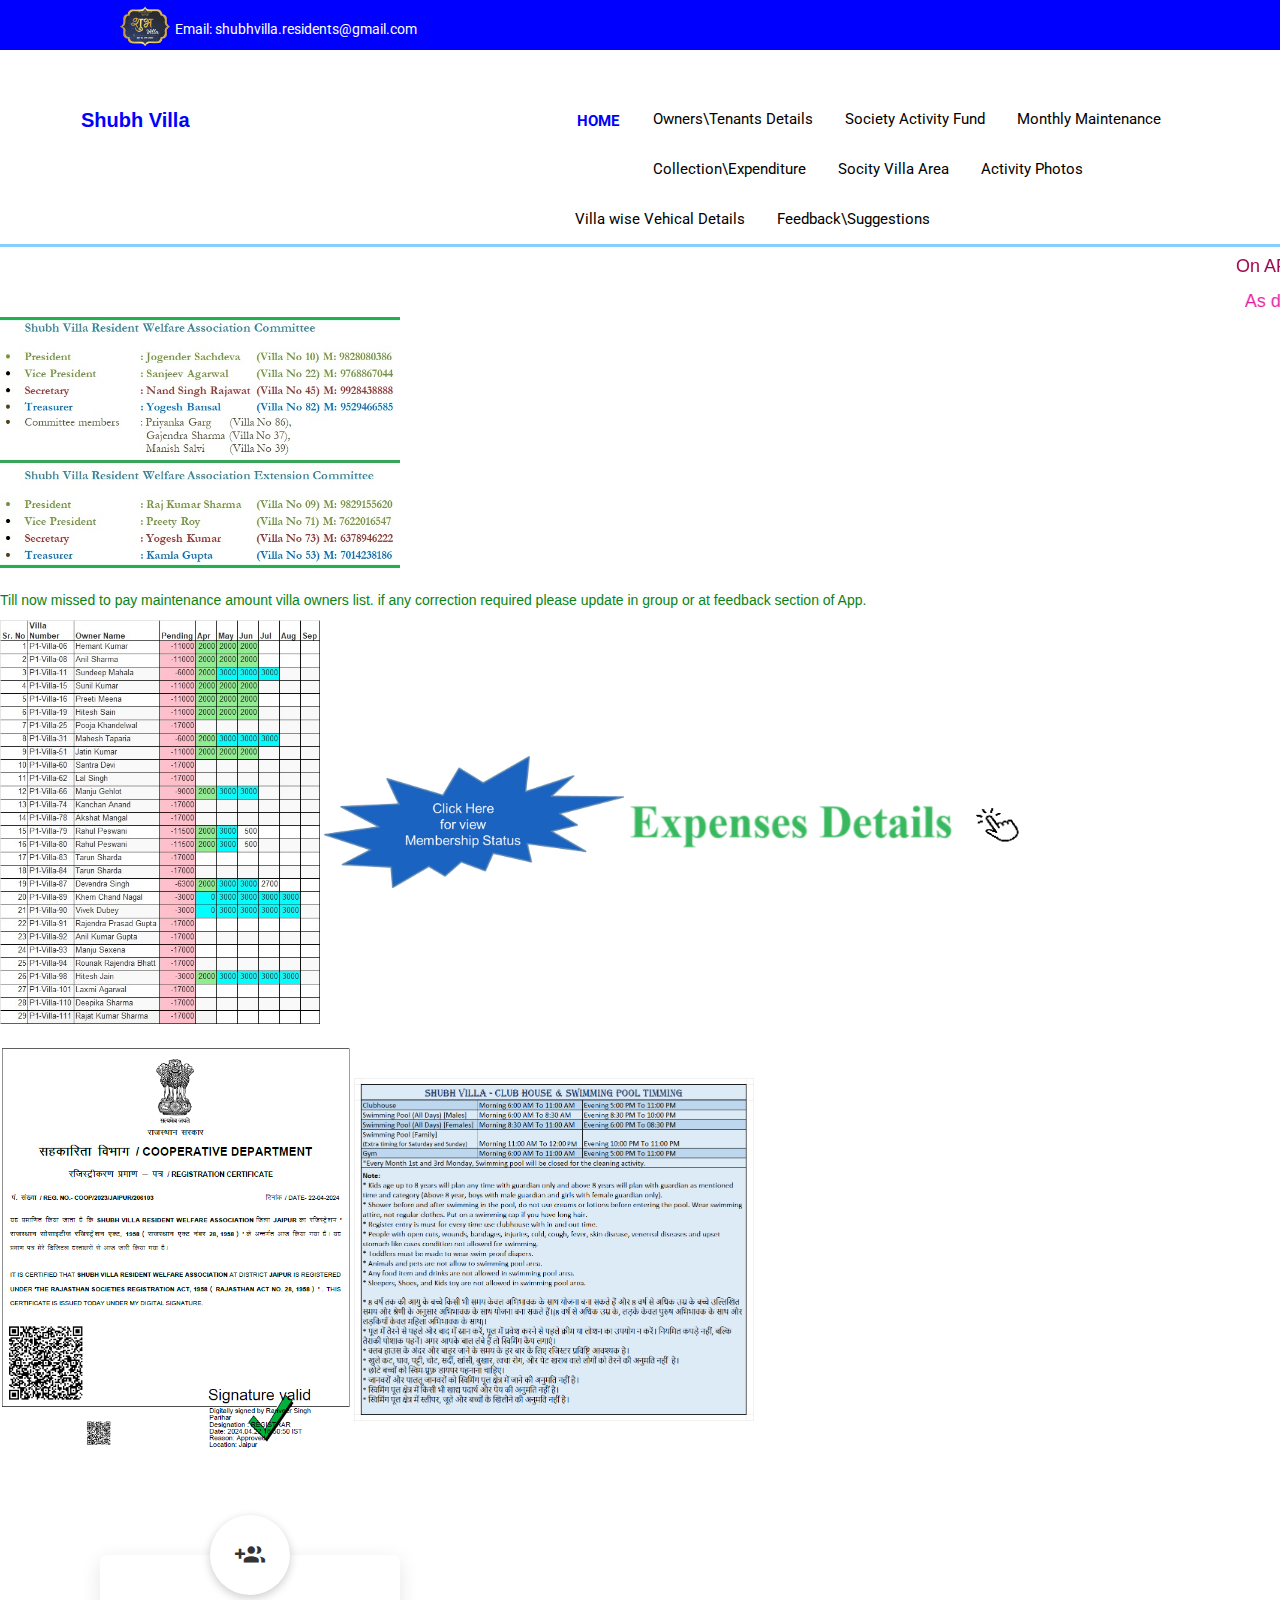
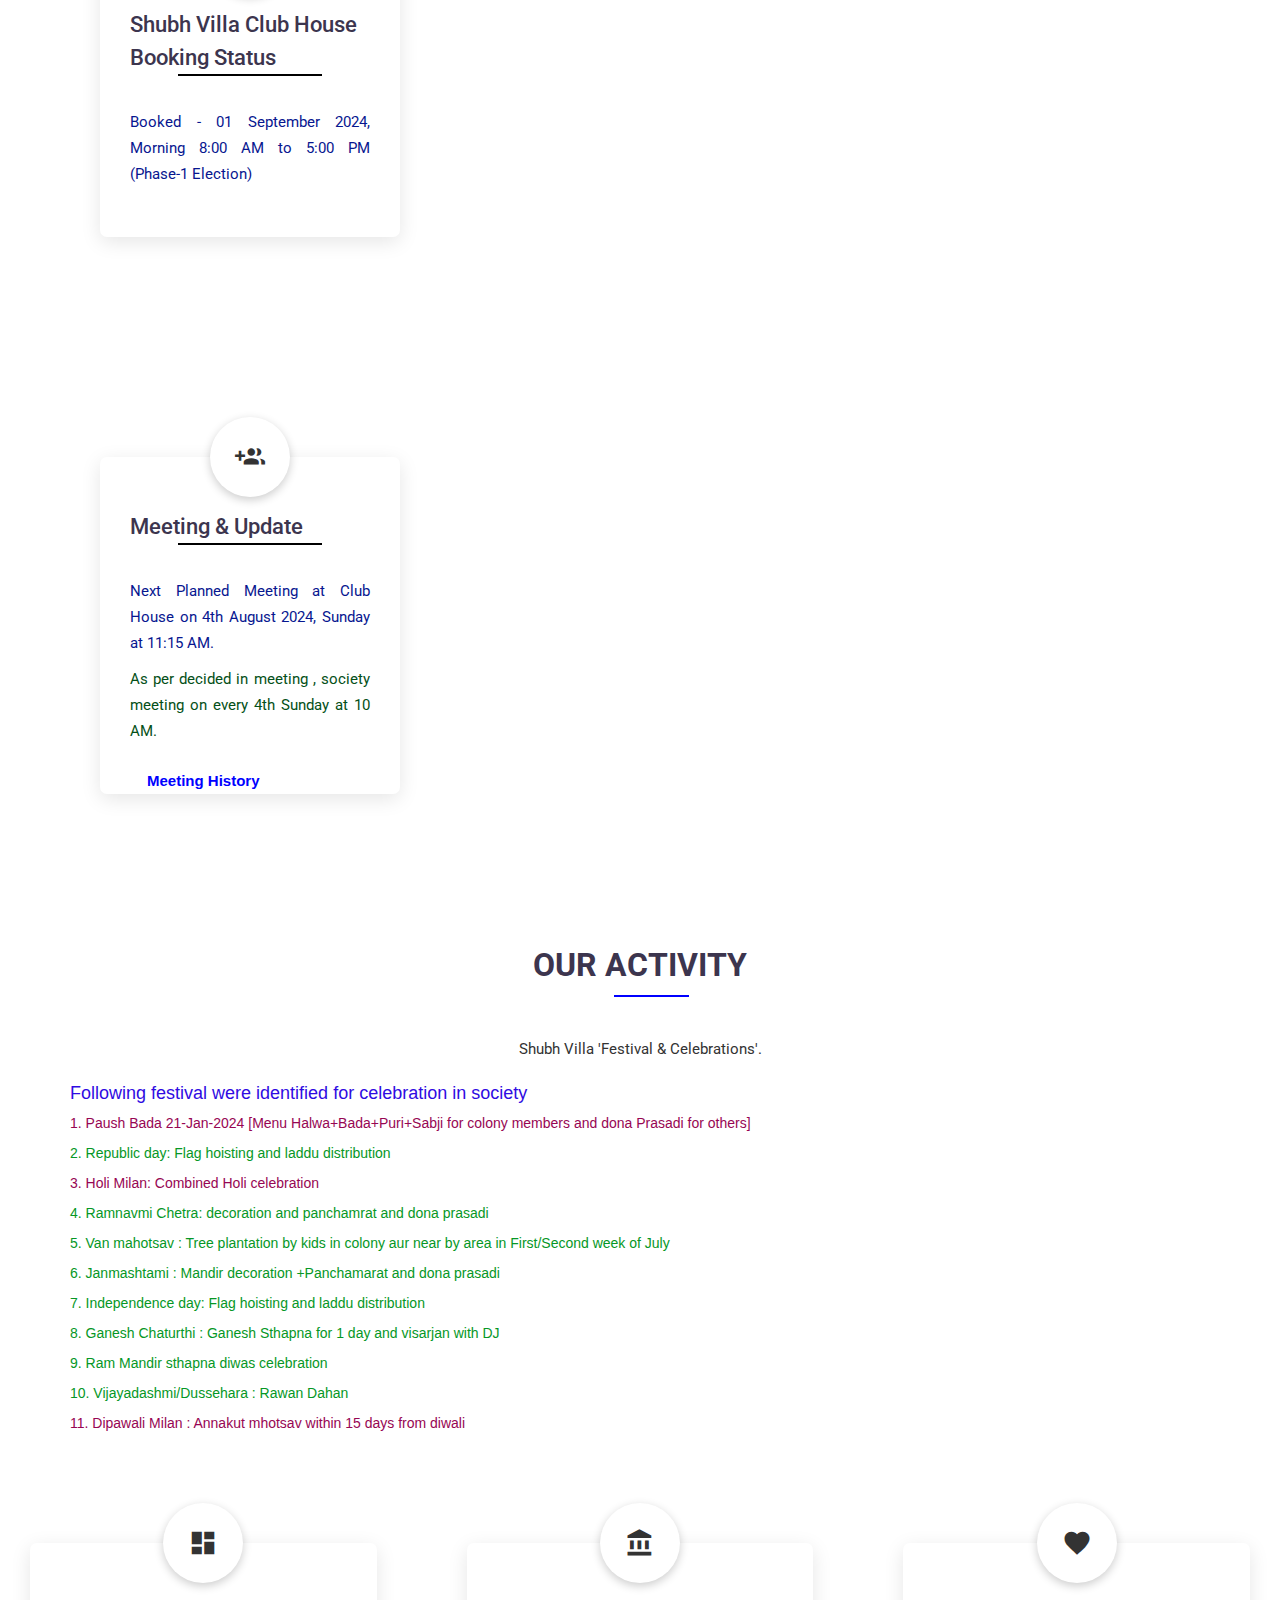
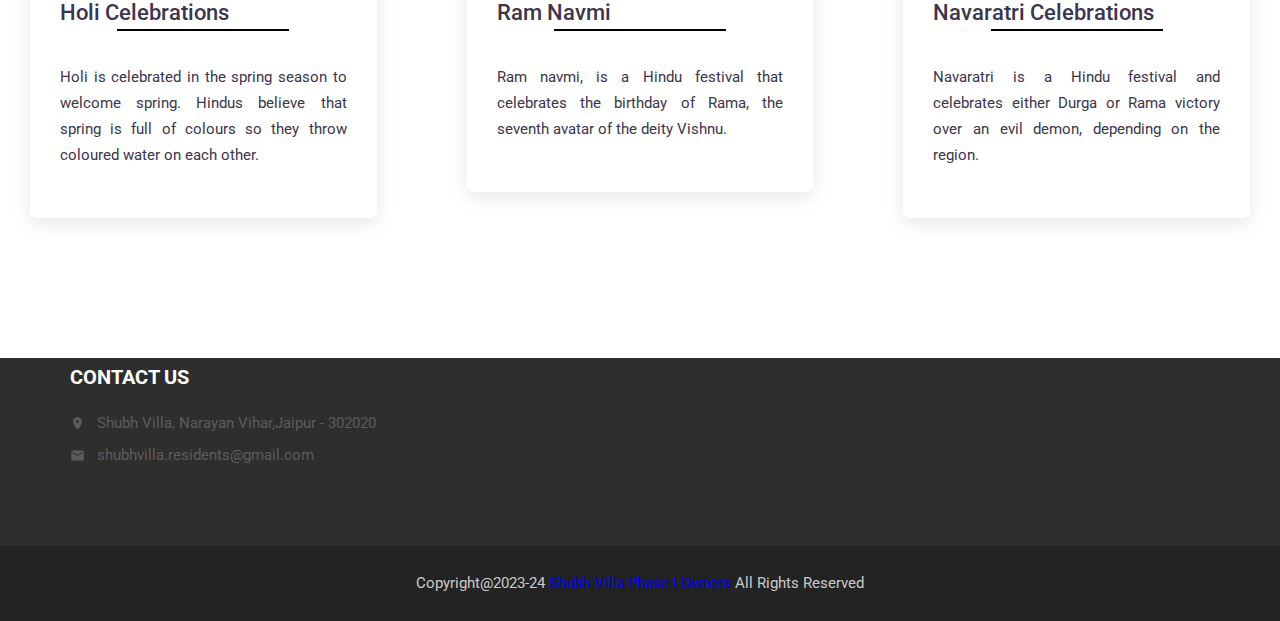
==== commit e1cfbae2: "ok" ====
--- a/index.html
+++ b/index.html
@@ -120,24 +120,24 @@
 	   
  --> 
  <marquee  scrollamount="5" style= "color:rgb(216, 21, 132) ; font-size:20px" height="30px" > 
-	<h4><span style="color:rgb(155, 5, 75)">On APP details are updated till </span> <span style="color:blue">  14 Sep 2024, 01:00 PM </span> </h4>
+	<h4><span style="color:rgb(155, 5, 75)">On APP details are updated till </span> <span style="color:blue">  17 Sep 2024, 09:00 PM </span> </h4>
 </marquee>
 <marquee  scrollamount="4" style= "color:rgb(216, 21, 132) ; font-size:20px" height="30px" > 
 	<h4><span style="color:rgba(230, 7, 148, 0.915)">As discussed with Society Secretary....,</span> <span style="color:rgb(12, 146, 10)">  Now details are not necessary to update on App, commitee maintaining details at their end, committee will publish the details in group. </span> </h4>
 </marquee>
- <marquee  scrollamount="5" style= "color:rgb(216, 21, 132) ; font-size:20px" height="30px" > 
+
+
+<img class="NO-CACHE" data-src="img/Election.jpg" width="400px" heigt="350px" alt="" style="margin-bottom: 22px;">
+	
+
+
+<p style= "color:rgb(10, 131, 20)">Till now missed to pay maintenance amount villa owners list. if any correction required please update in group or at feedback section of App. </p>
+<img class="NO-CACHE" data-src="img/Pending_10Sep24.jpg" width="320px" heigt="400px" alt="" style="margin-bottom: 22px;">
+
+<!--
+   	    <marquee  scrollamount="5" style= "color:rgb(216, 21, 132) ; font-size:20px" height="30px" > 
 	<h4><span style="color:rgb(155, 5, 75)">Ganesh Visarjan on Sunday 15 Sep, 3:30 PM.</span> <span style="color:blue">  Prize distribution planned on the same day. </span> </h4>
 </marquee>
-
-<img class="NO-CACHE" data-src="img/Election.jpg" width="400px" heigt="350px" alt="" style="margin-bottom: 22px;">
-	
-
-
-<p style= "color:rgb(10, 131, 20)">Till now missed to pay maintenance amount villa owners list. if any correction required please update in group or at feedback section of App. </p>
-<img class="NO-CACHE" data-src="img/Pending_10Sep24.jpg" width="320px" heigt="400px" alt="" style="margin-bottom: 22px;">
-
-<!--
-   	   
    <marquee  scrollamount="5" style= "color:rgb(5, 97, 27) ; font-size:20px" height="30px" > 
 	
 	<p> Society receipt book is printed, please everyone collect payment receipt from treasury. </p>
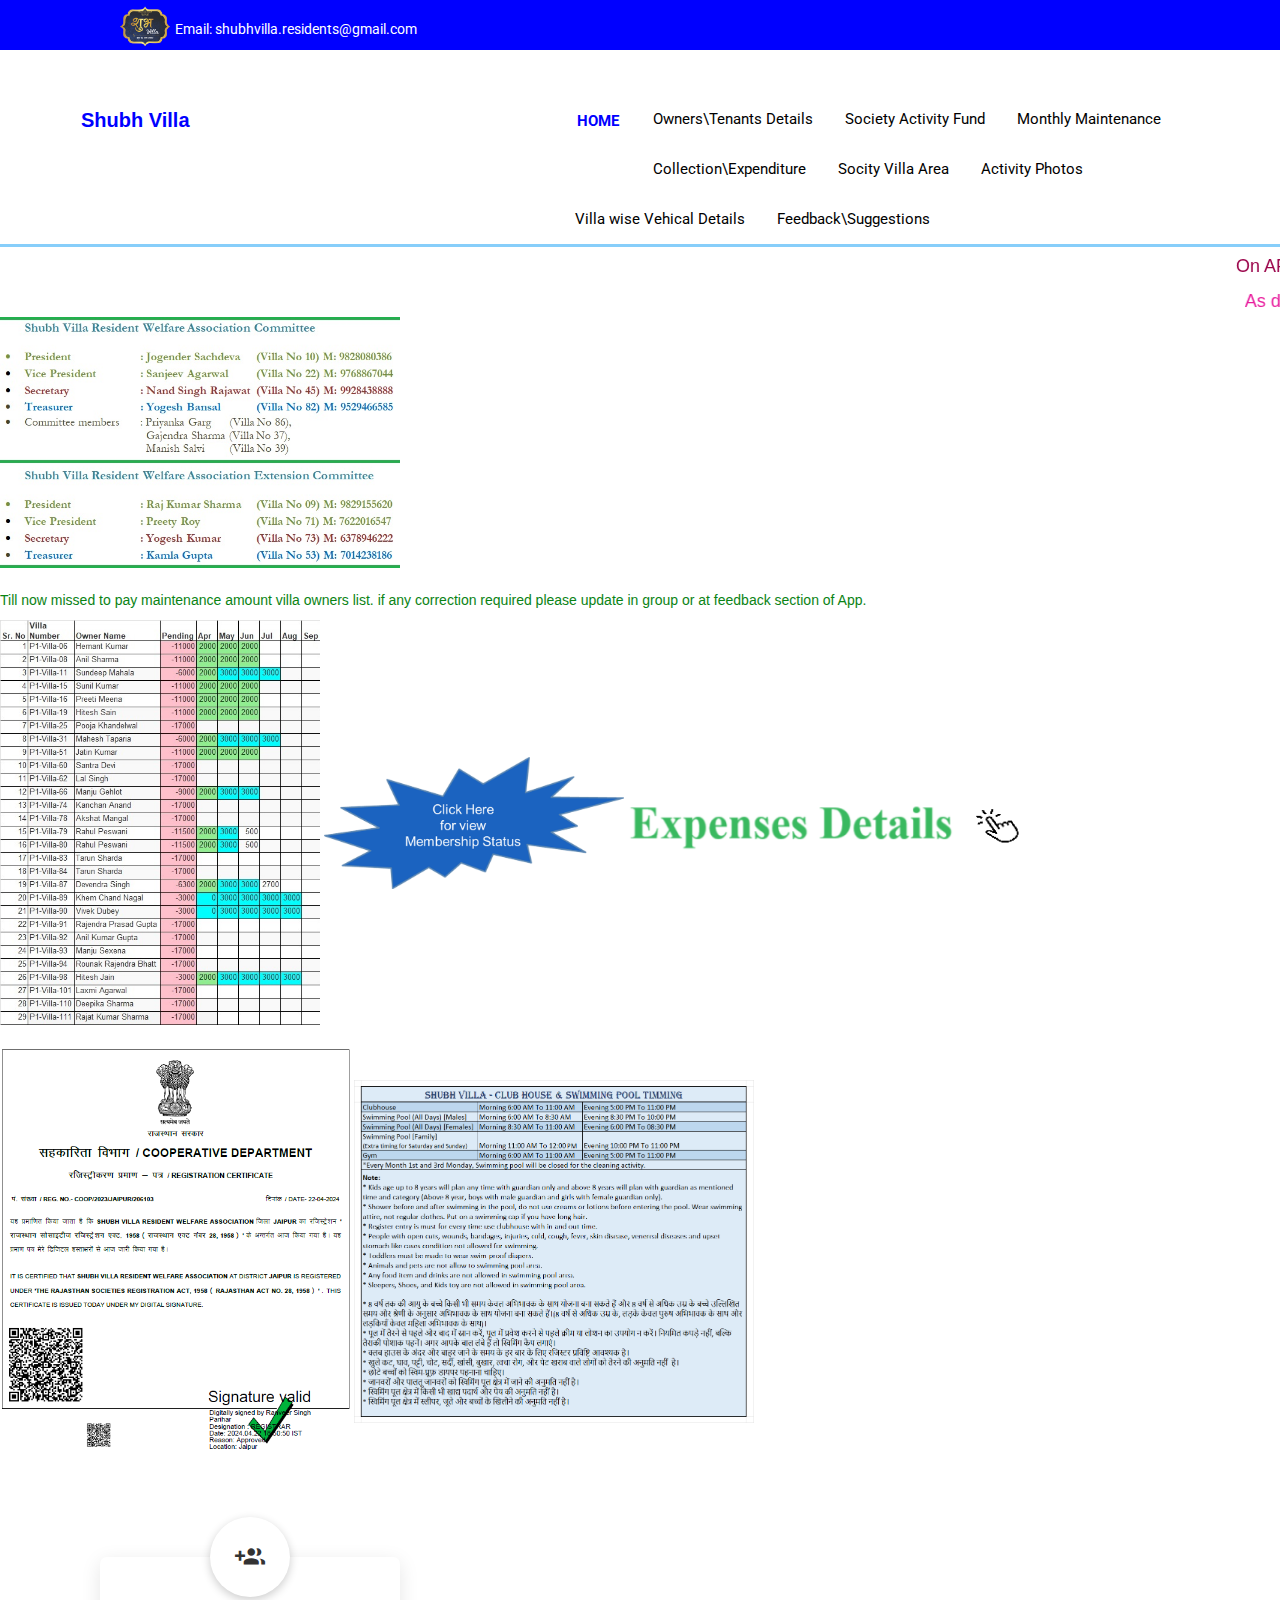
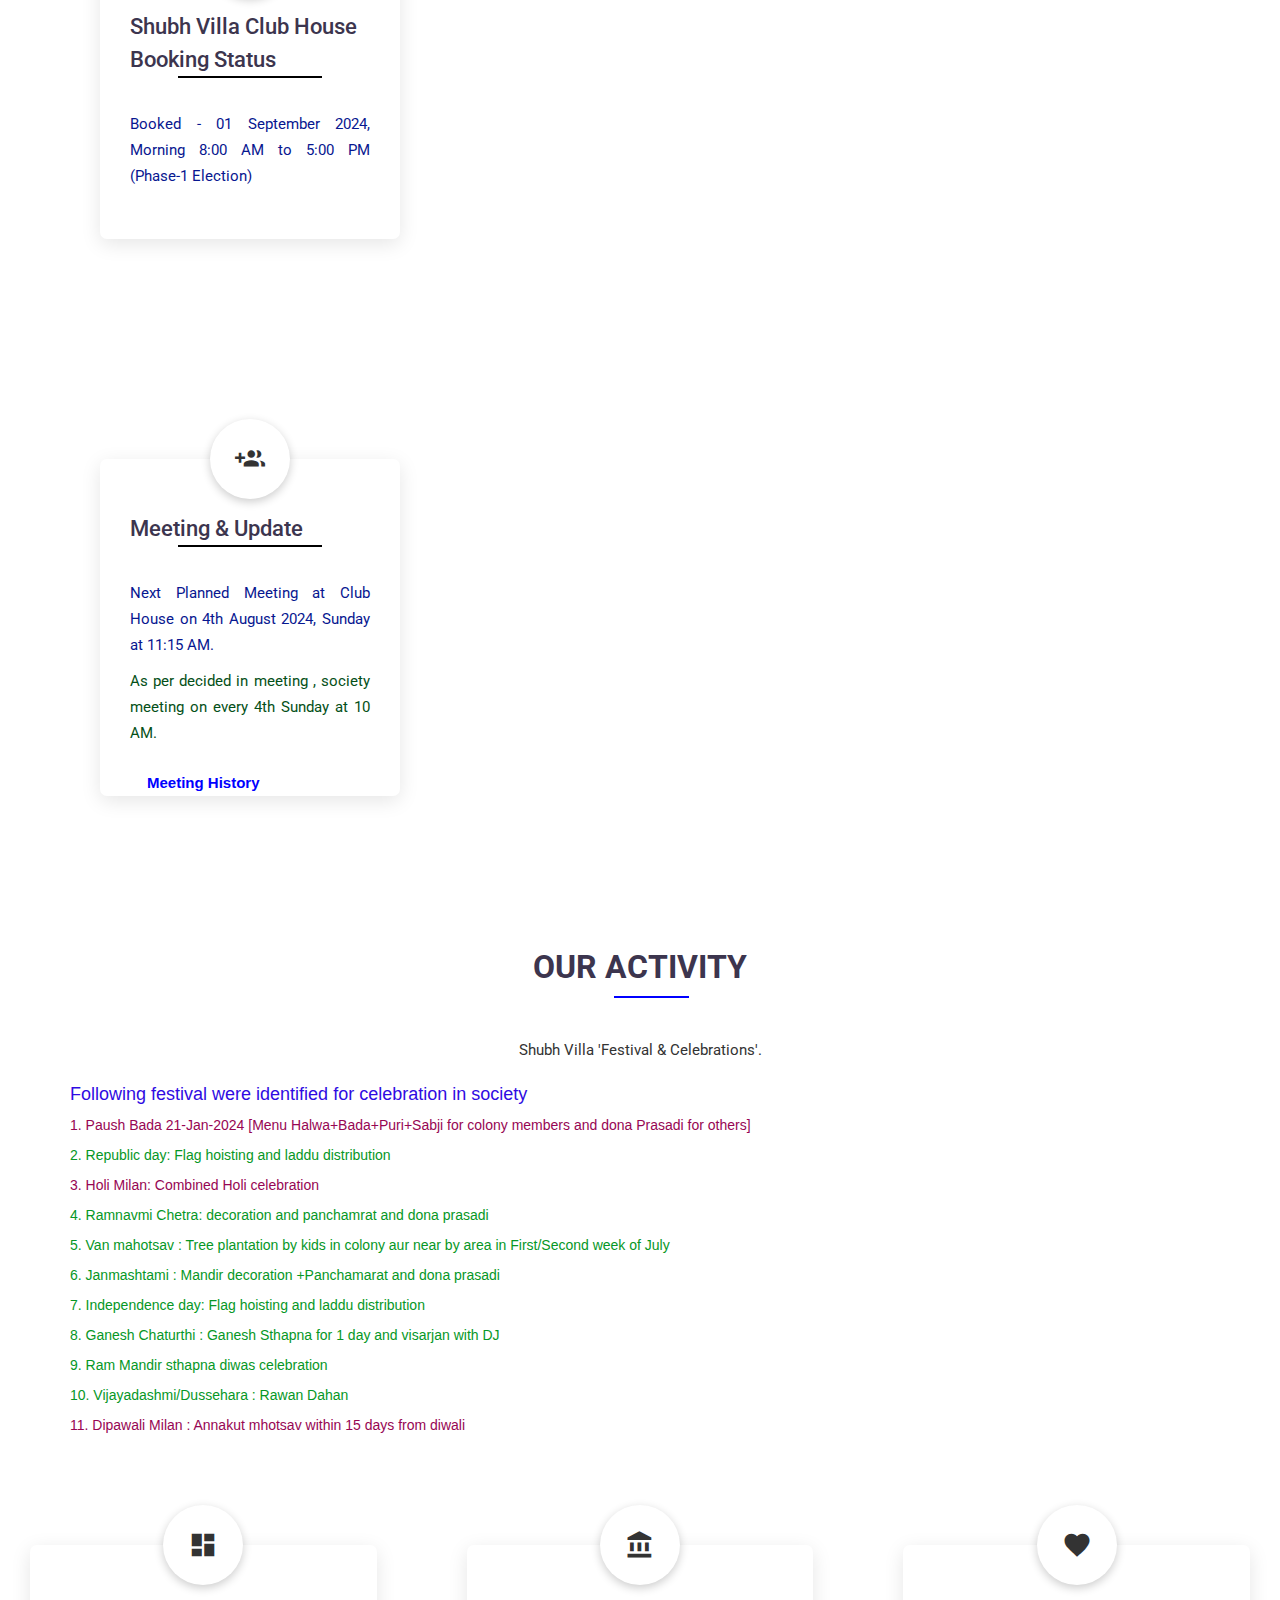
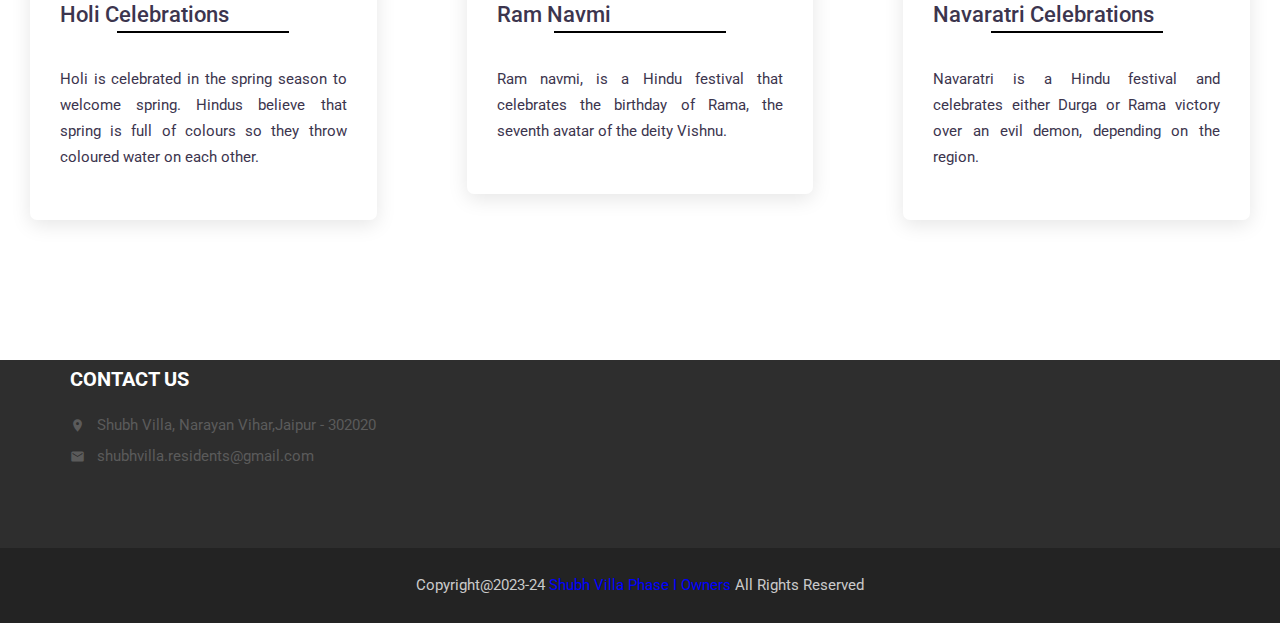
==== commit 560f3425: "ok" ====
--- a/index.html
+++ b/index.html
@@ -126,7 +126,6 @@
 	<h4><span style="color:rgba(230, 7, 148, 0.915)">As discussed with Society Secretary....,</span> <span style="color:rgb(12, 146, 10)">  Now details are not necessary to update on App, commitee maintaining details at their end, committee will publish the details in group. </span> </h4>
 </marquee>
 
-
 <img class="NO-CACHE" data-src="img/Election.jpg" width="400px" heigt="350px" alt="" style="margin-bottom: 22px;">
 	
 
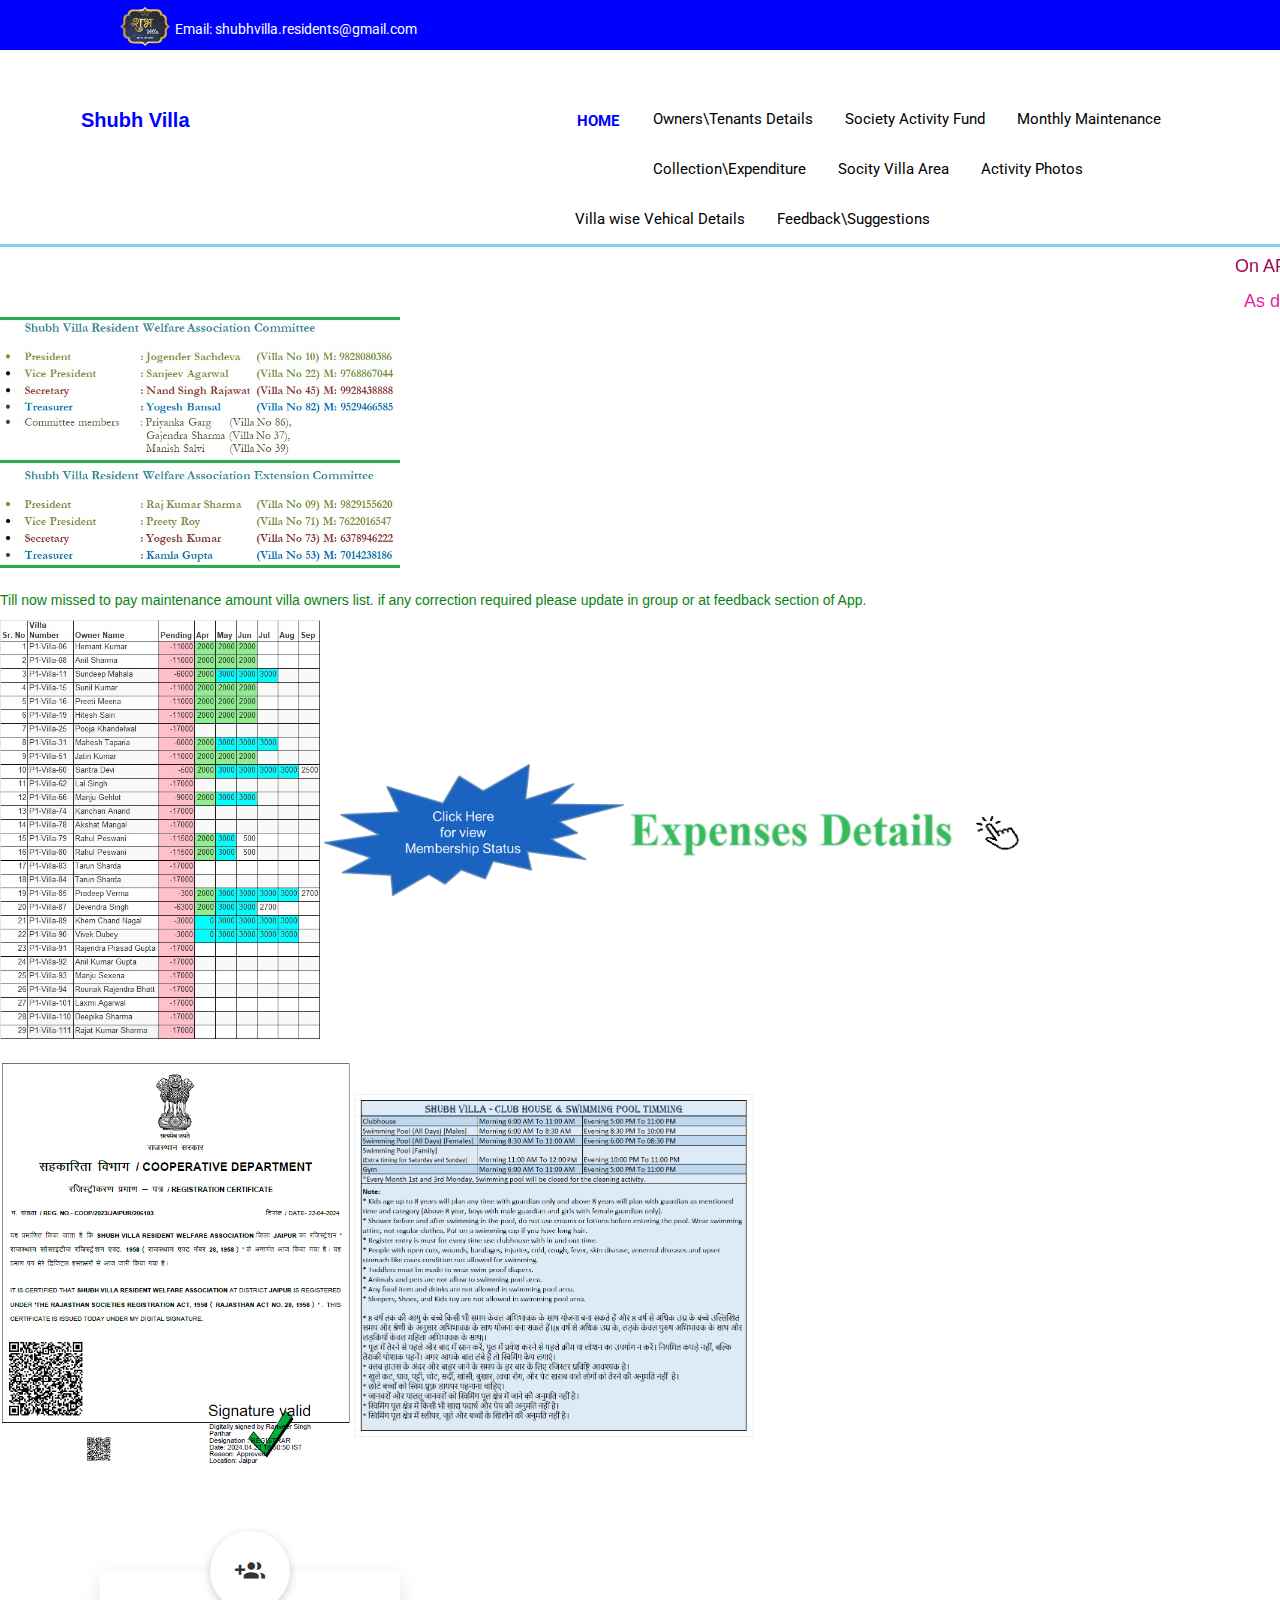
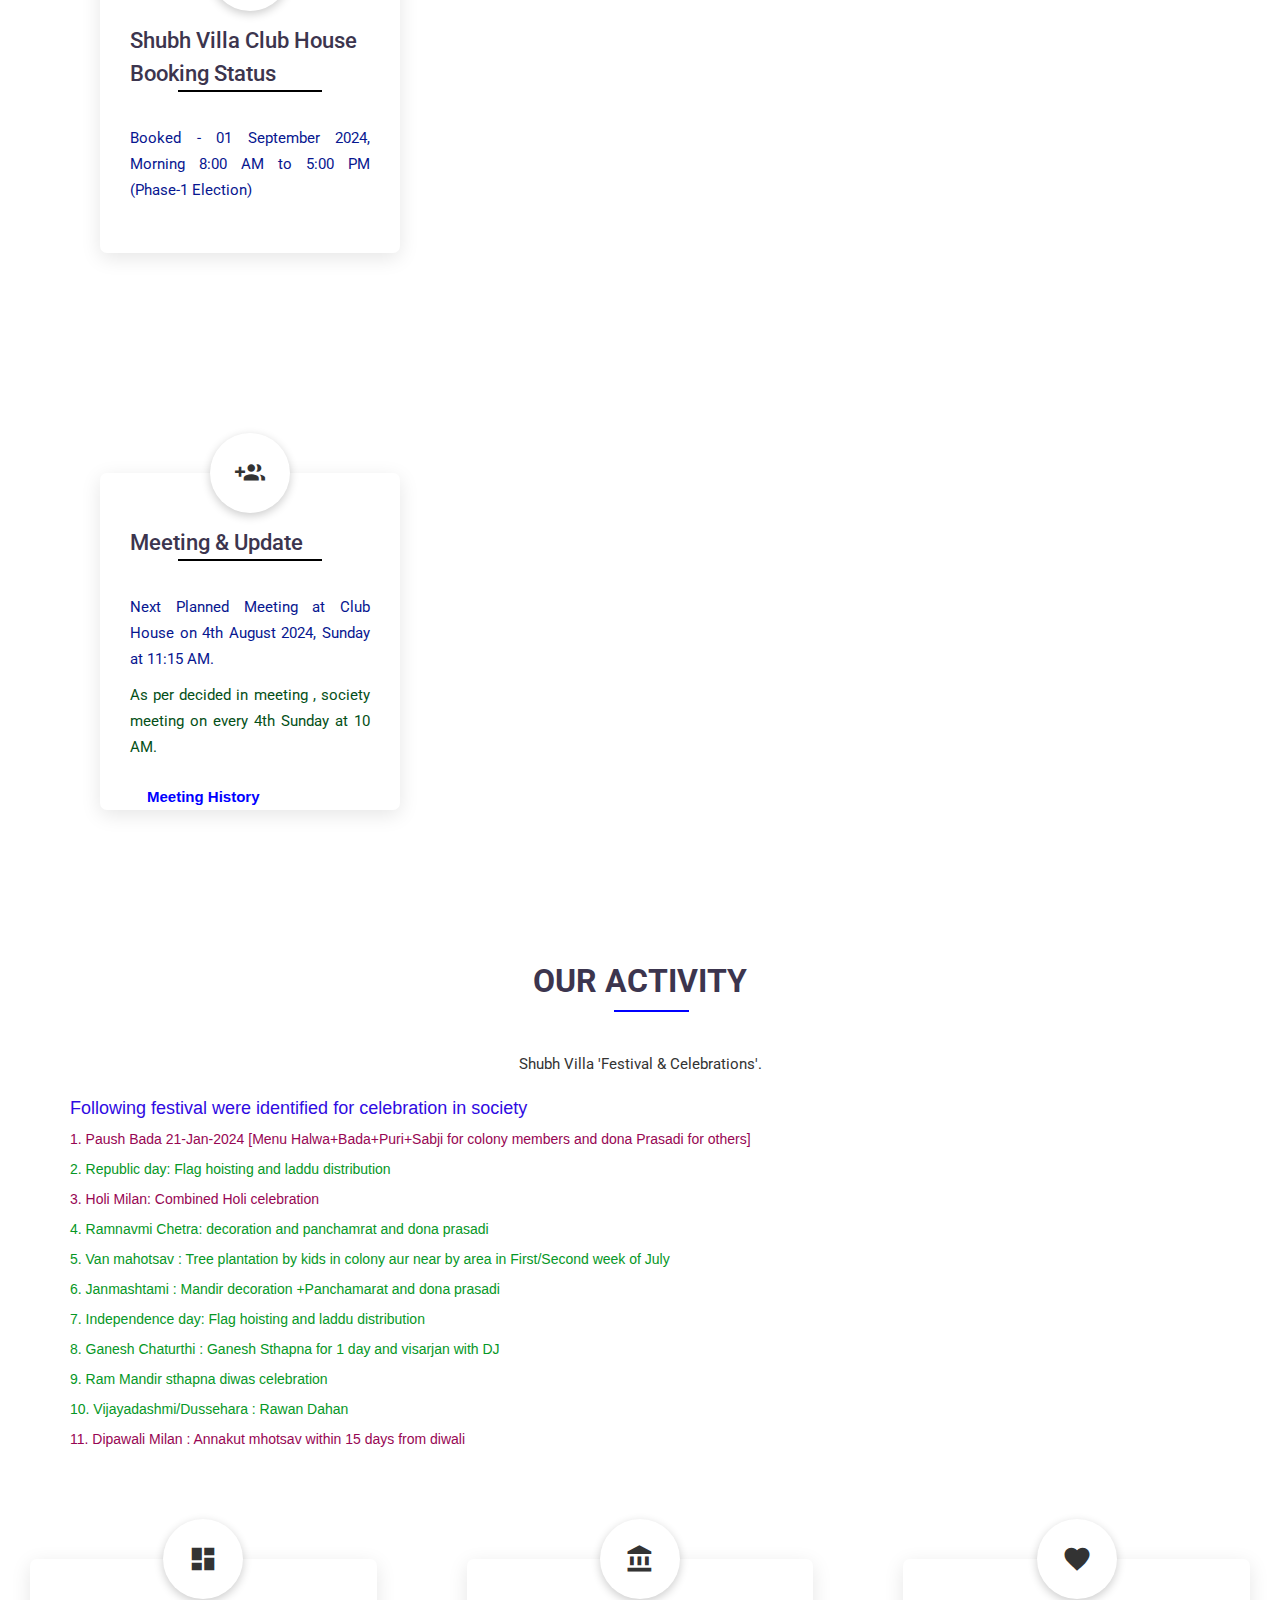
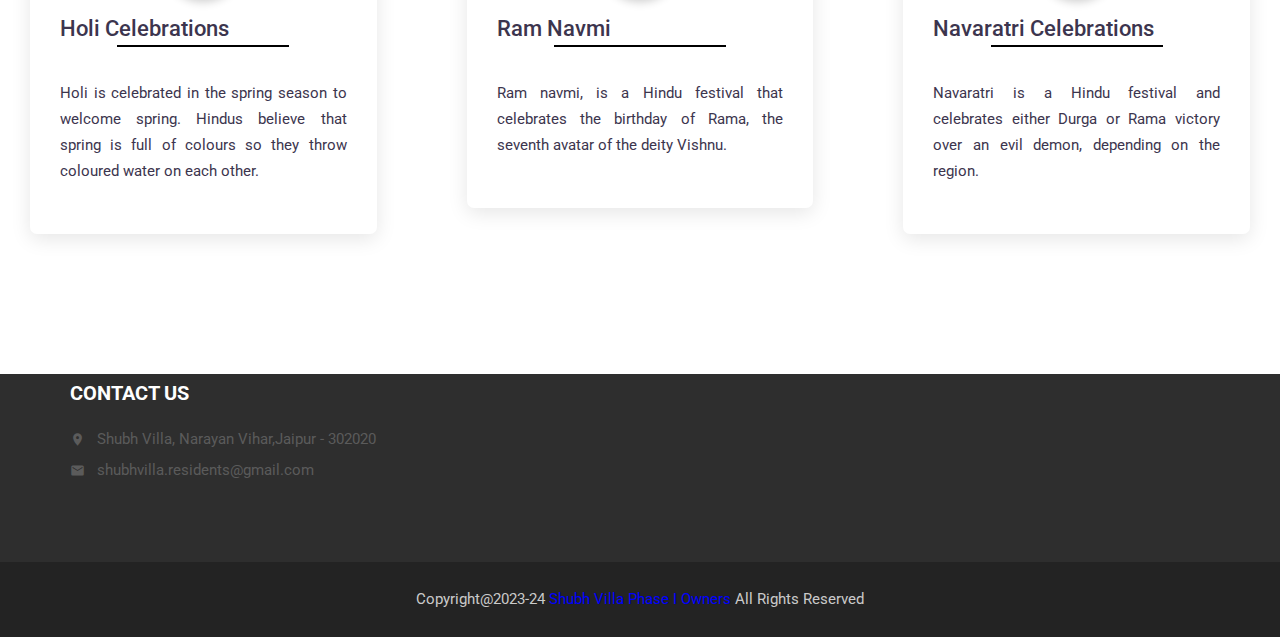
==== commit cbcf117a: "ok" ====
--- a/index.html
+++ b/index.html
@@ -120,7 +120,7 @@
 	   
  --> 
  <marquee  scrollamount="5" style= "color:rgb(216, 21, 132) ; font-size:20px" height="30px" > 
-	<h4><span style="color:rgb(155, 5, 75)">On APP details are updated till </span> <span style="color:blue">  17 Sep 2024, 09:00 PM </span> </h4>
+	<h4><span style="color:rgb(155, 5, 75)">On APP details are updated till </span> <span style="color:blue">  18 Sep 2024, 09:00 PM </span> </h4>
 </marquee>
 <marquee  scrollamount="4" style= "color:rgb(216, 21, 132) ; font-size:20px" height="30px" > 
 	<h4><span style="color:rgba(230, 7, 148, 0.915)">As discussed with Society Secretary....,</span> <span style="color:rgb(12, 146, 10)">  Now details are not necessary to update on App, commitee maintaining details at their end, committee will publish the details in group. </span> </h4>
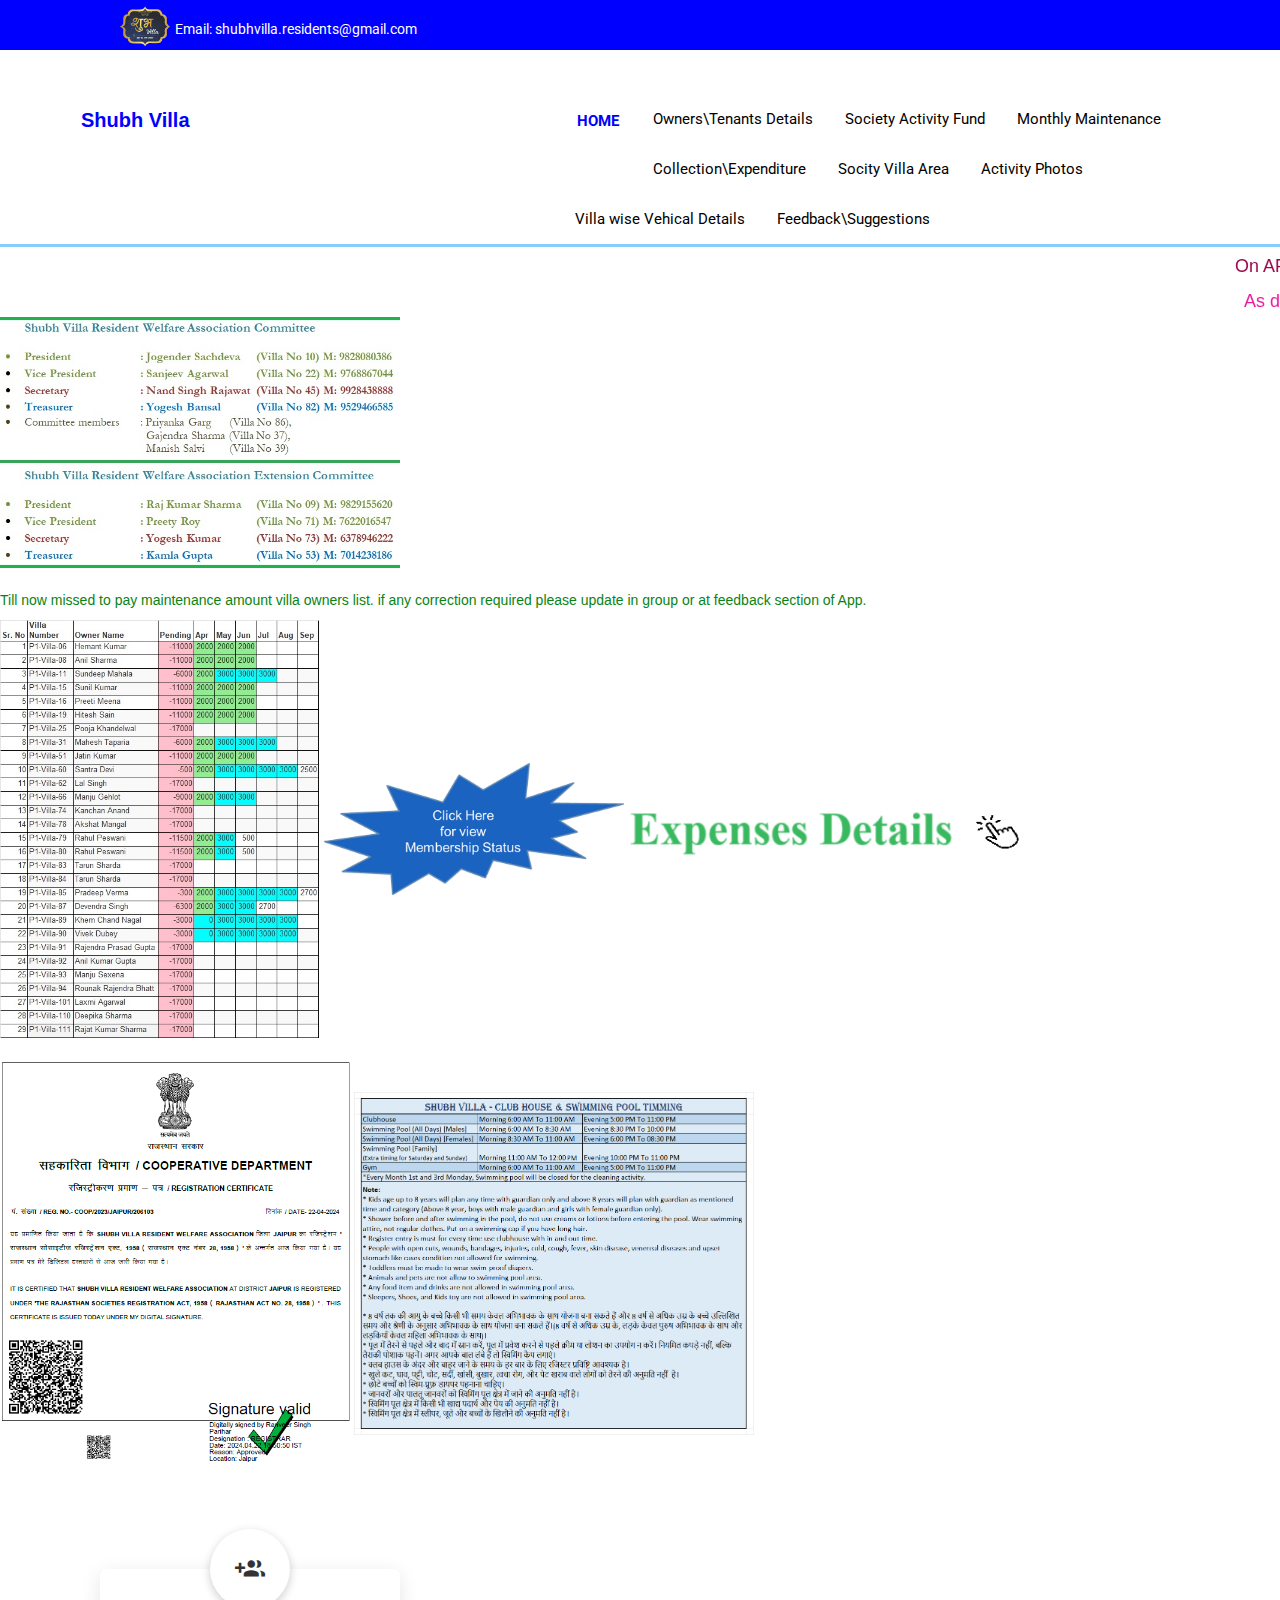
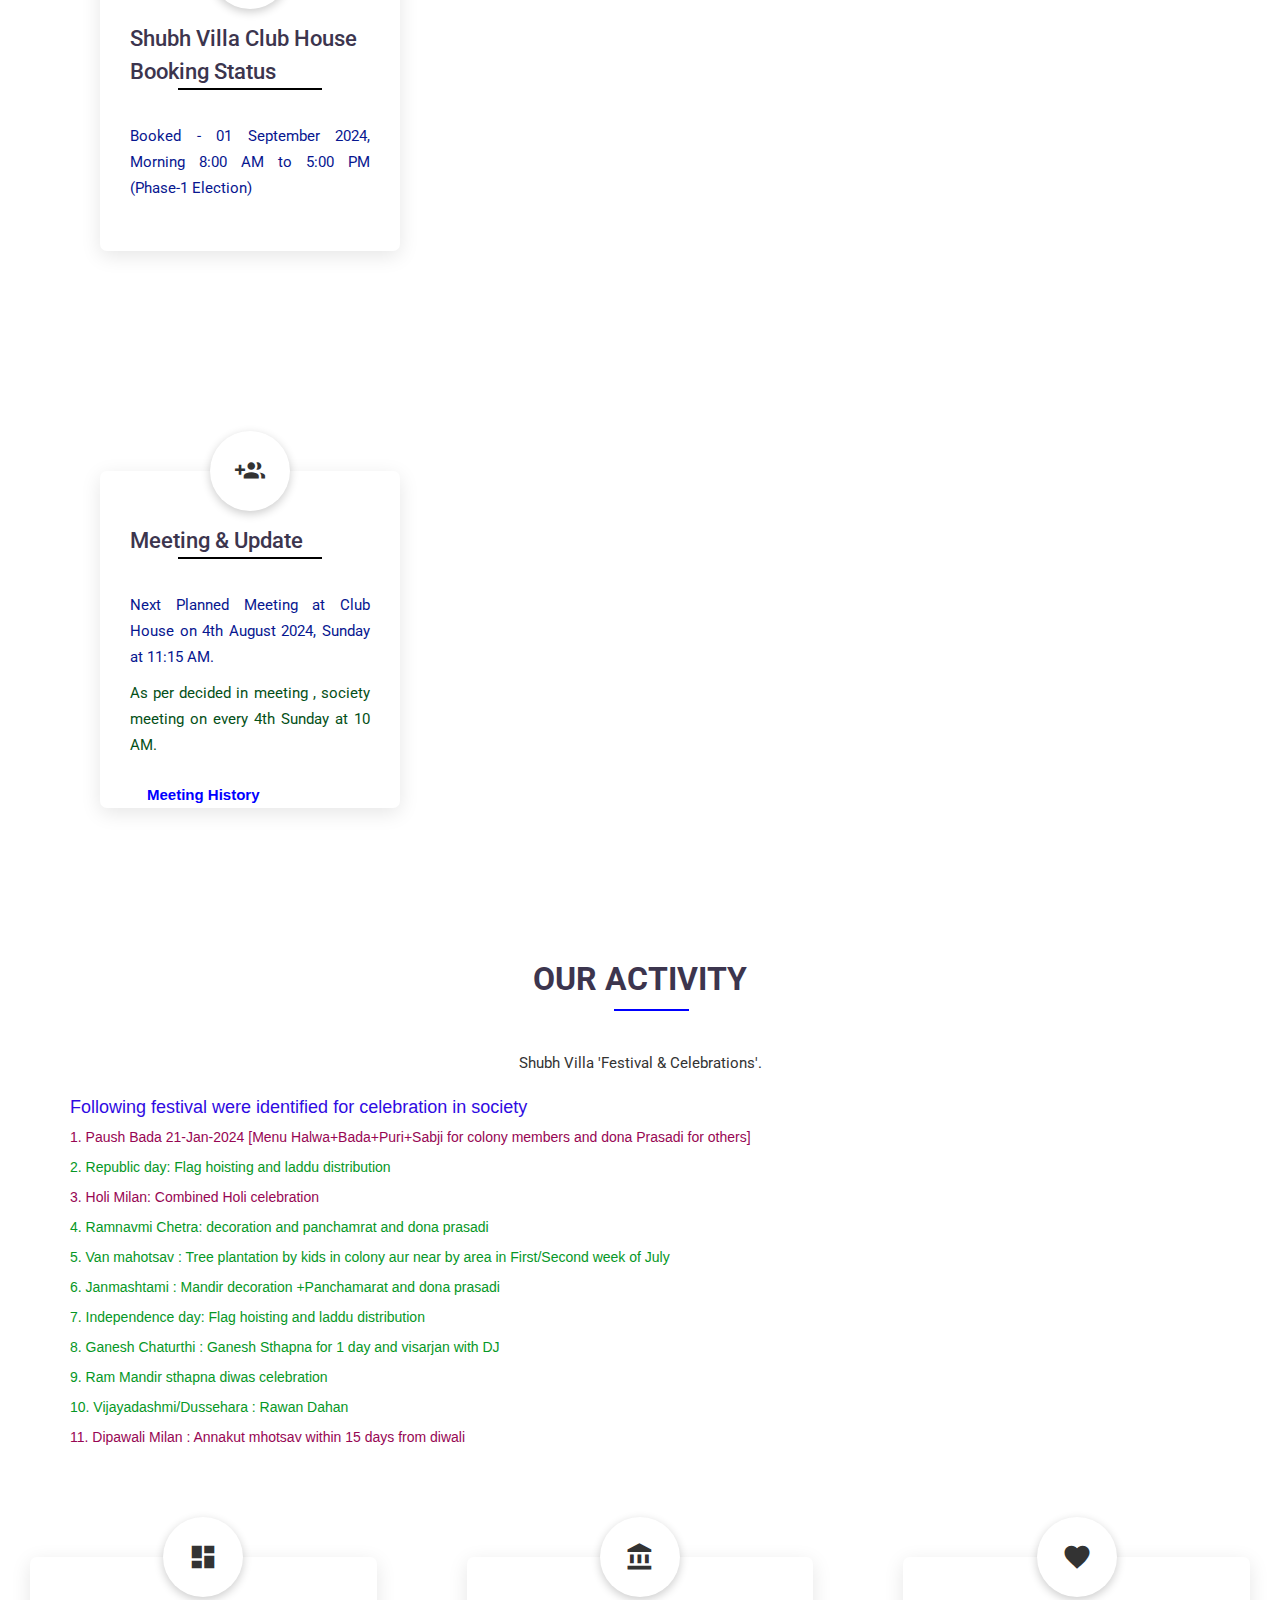
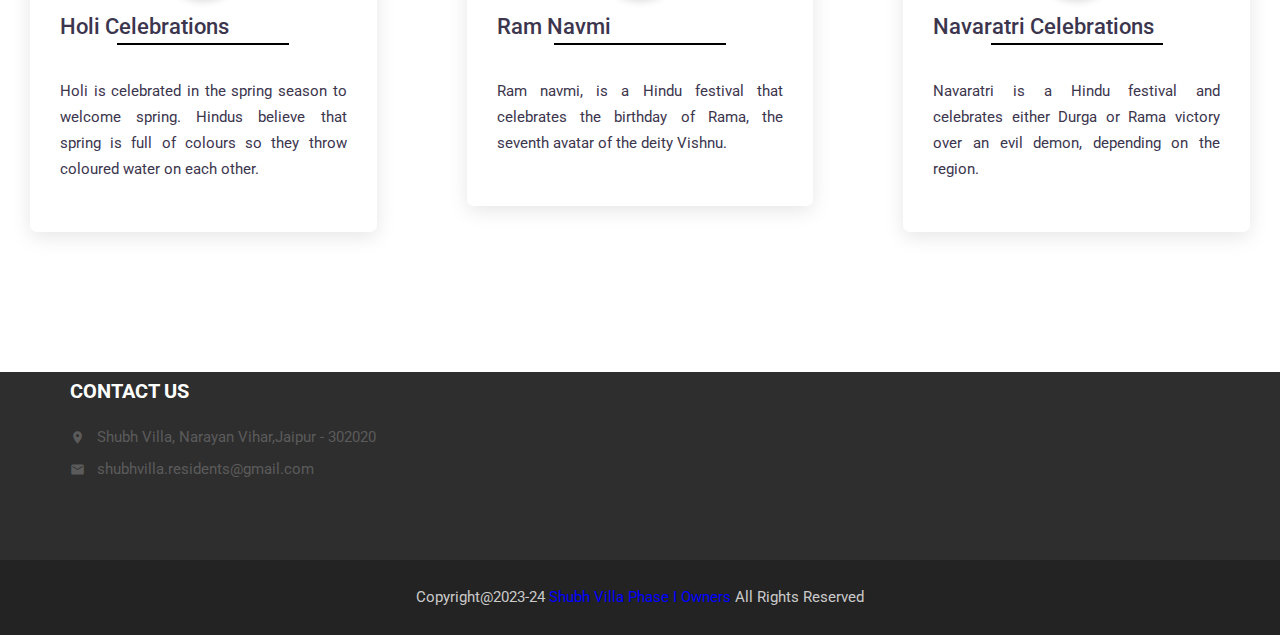
==== commit 18639b59: "ok" ====
--- a/index.html
+++ b/index.html
@@ -117,8 +117,7 @@
 				   </marquee>      
        <img class="NO-CACHE" data-src="img/Ram.jpg" width="250px" heigt="250px" alt="" style="margin-bottom: 22px;">
 	   
-	   
- --> 
+	    --> 
  <marquee  scrollamount="5" style= "color:rgb(216, 21, 132) ; font-size:20px" height="30px" > 
 	<h4><span style="color:rgb(155, 5, 75)">On APP details are updated till </span> <span style="color:blue">  18 Sep 2024, 09:00 PM </span> </h4>
 </marquee>
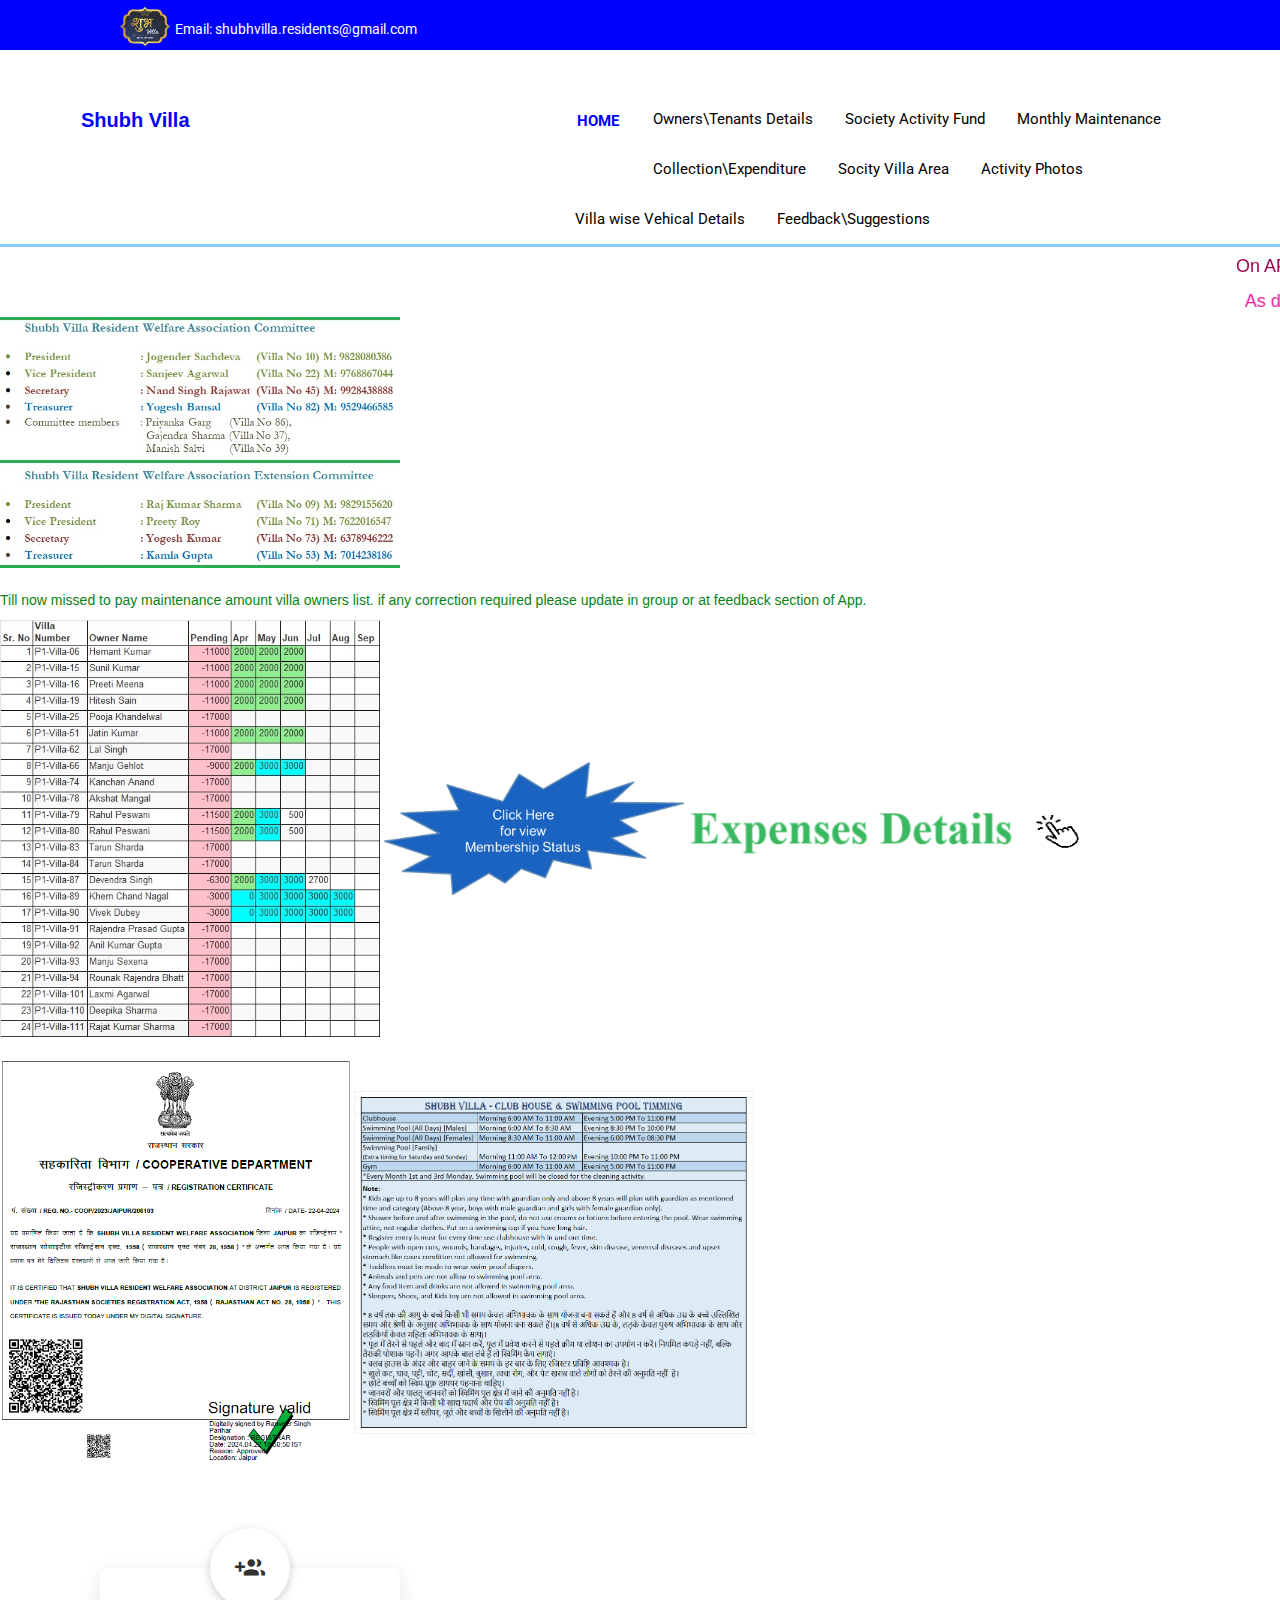
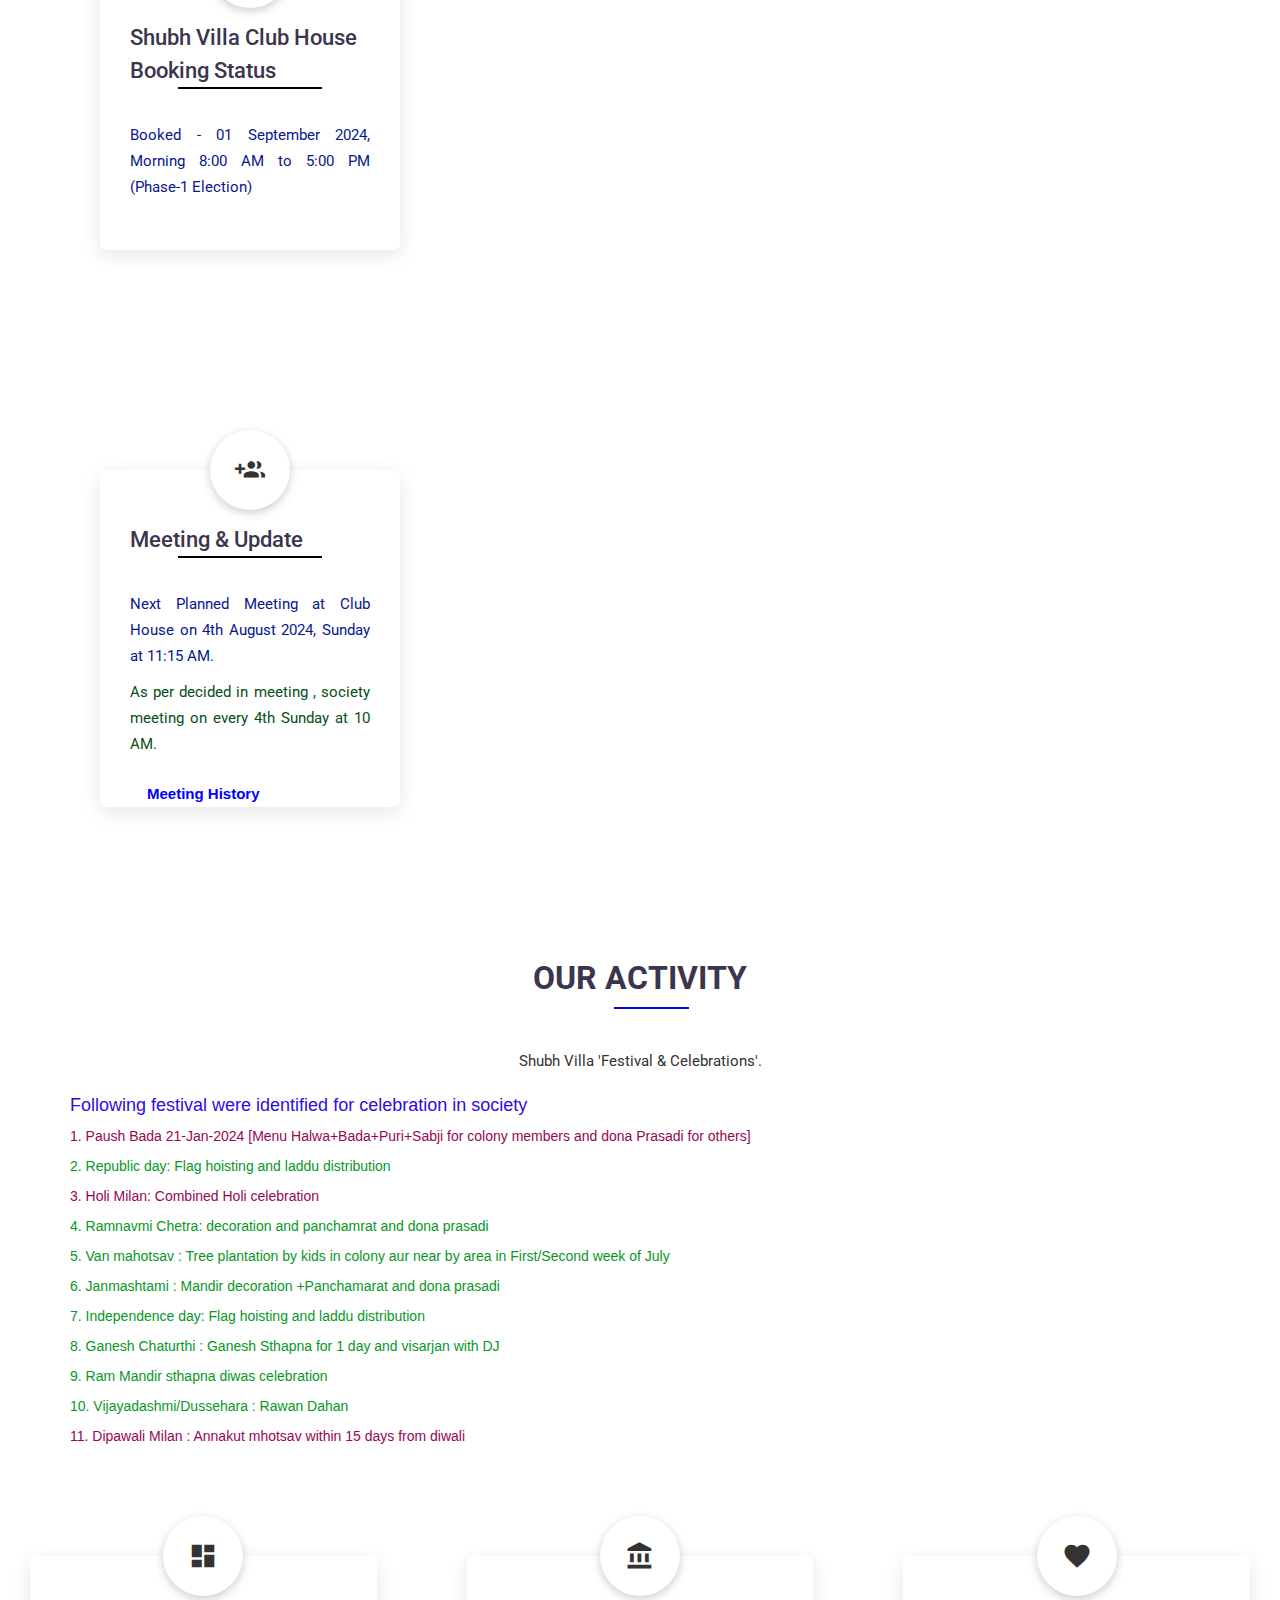
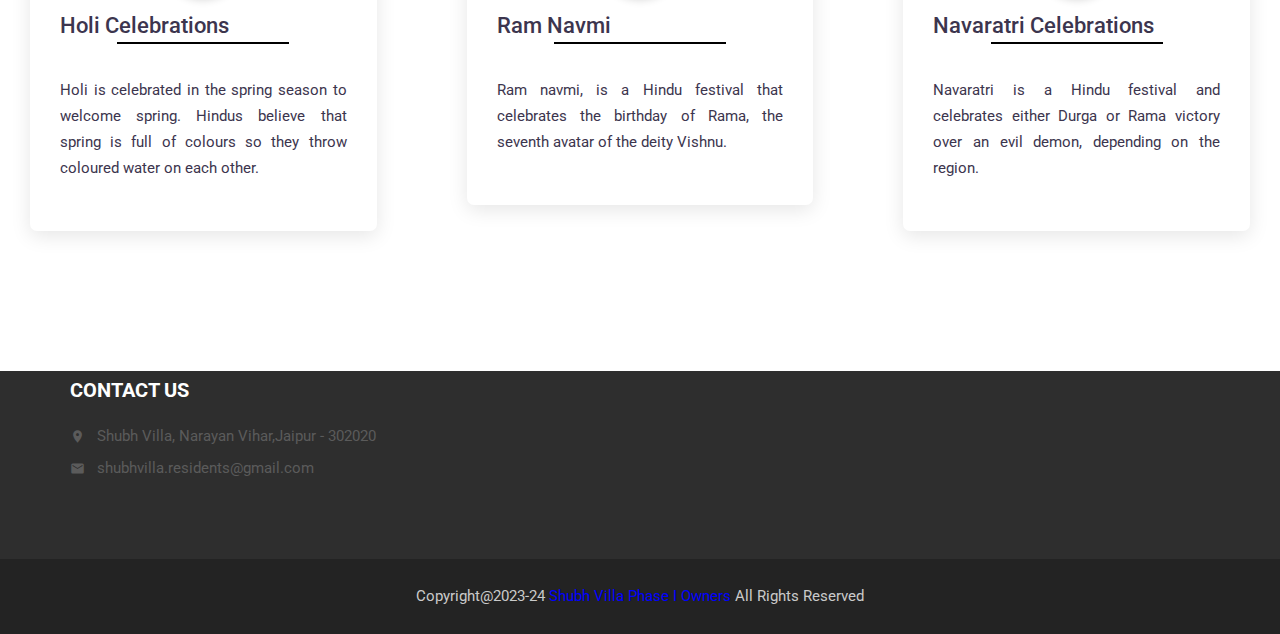
==== commit 63eec21c: "ok" ====
--- a/index.html
+++ b/index.html
@@ -119,7 +119,7 @@
 	   
 	    --> 
  <marquee  scrollamount="5" style= "color:rgb(216, 21, 132) ; font-size:20px" height="30px" > 
-	<h4><span style="color:rgb(155, 5, 75)">On APP details are updated till </span> <span style="color:blue">  18 Sep 2024, 09:00 PM </span> </h4>
+	<h4><span style="color:rgb(155, 5, 75)">On APP details are updated till </span> <span style="color:blue">  19 Sep 2024, 10:00 PM </span> </h4>
 </marquee>
 <marquee  scrollamount="4" style= "color:rgb(216, 21, 132) ; font-size:20px" height="30px" > 
 	<h4><span style="color:rgba(230, 7, 148, 0.915)">As discussed with Society Secretary....,</span> <span style="color:rgb(12, 146, 10)">  Now details are not necessary to update on App, commitee maintaining details at their end, committee will publish the details in group. </span> </h4>
@@ -130,7 +130,7 @@
 
 
 <p style= "color:rgb(10, 131, 20)">Till now missed to pay maintenance amount villa owners list. if any correction required please update in group or at feedback section of App. </p>
-<img class="NO-CACHE" data-src="img/Pending_10Sep24.jpg" width="320px" heigt="400px" alt="" style="margin-bottom: 22px;">
+<img class="NO-CACHE" data-src="img/Pending_10Sep24.jpg" width="380px" heigt="400px" alt="" style="margin-bottom: 22px;">
 
 <!--
    	    <marquee  scrollamount="5" style= "color:rgb(216, 21, 132) ; font-size:20px" height="30px" > 
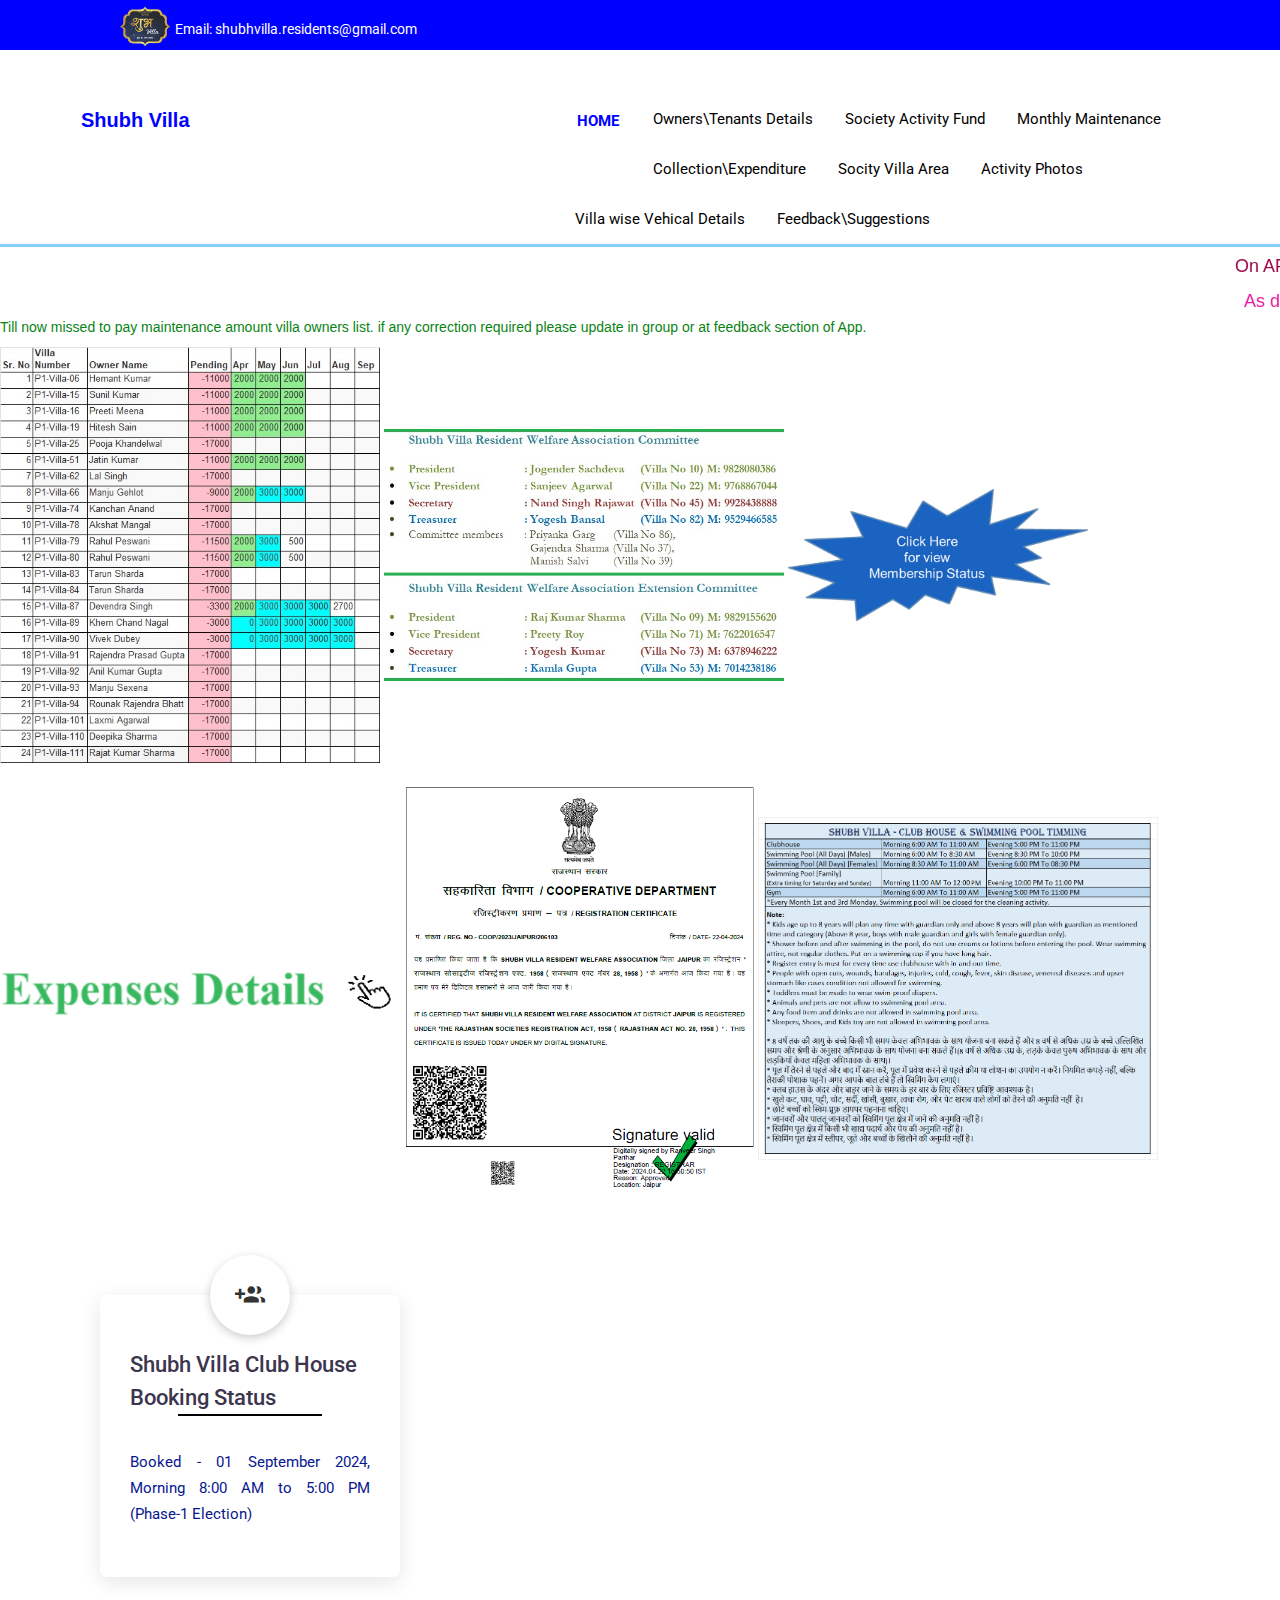
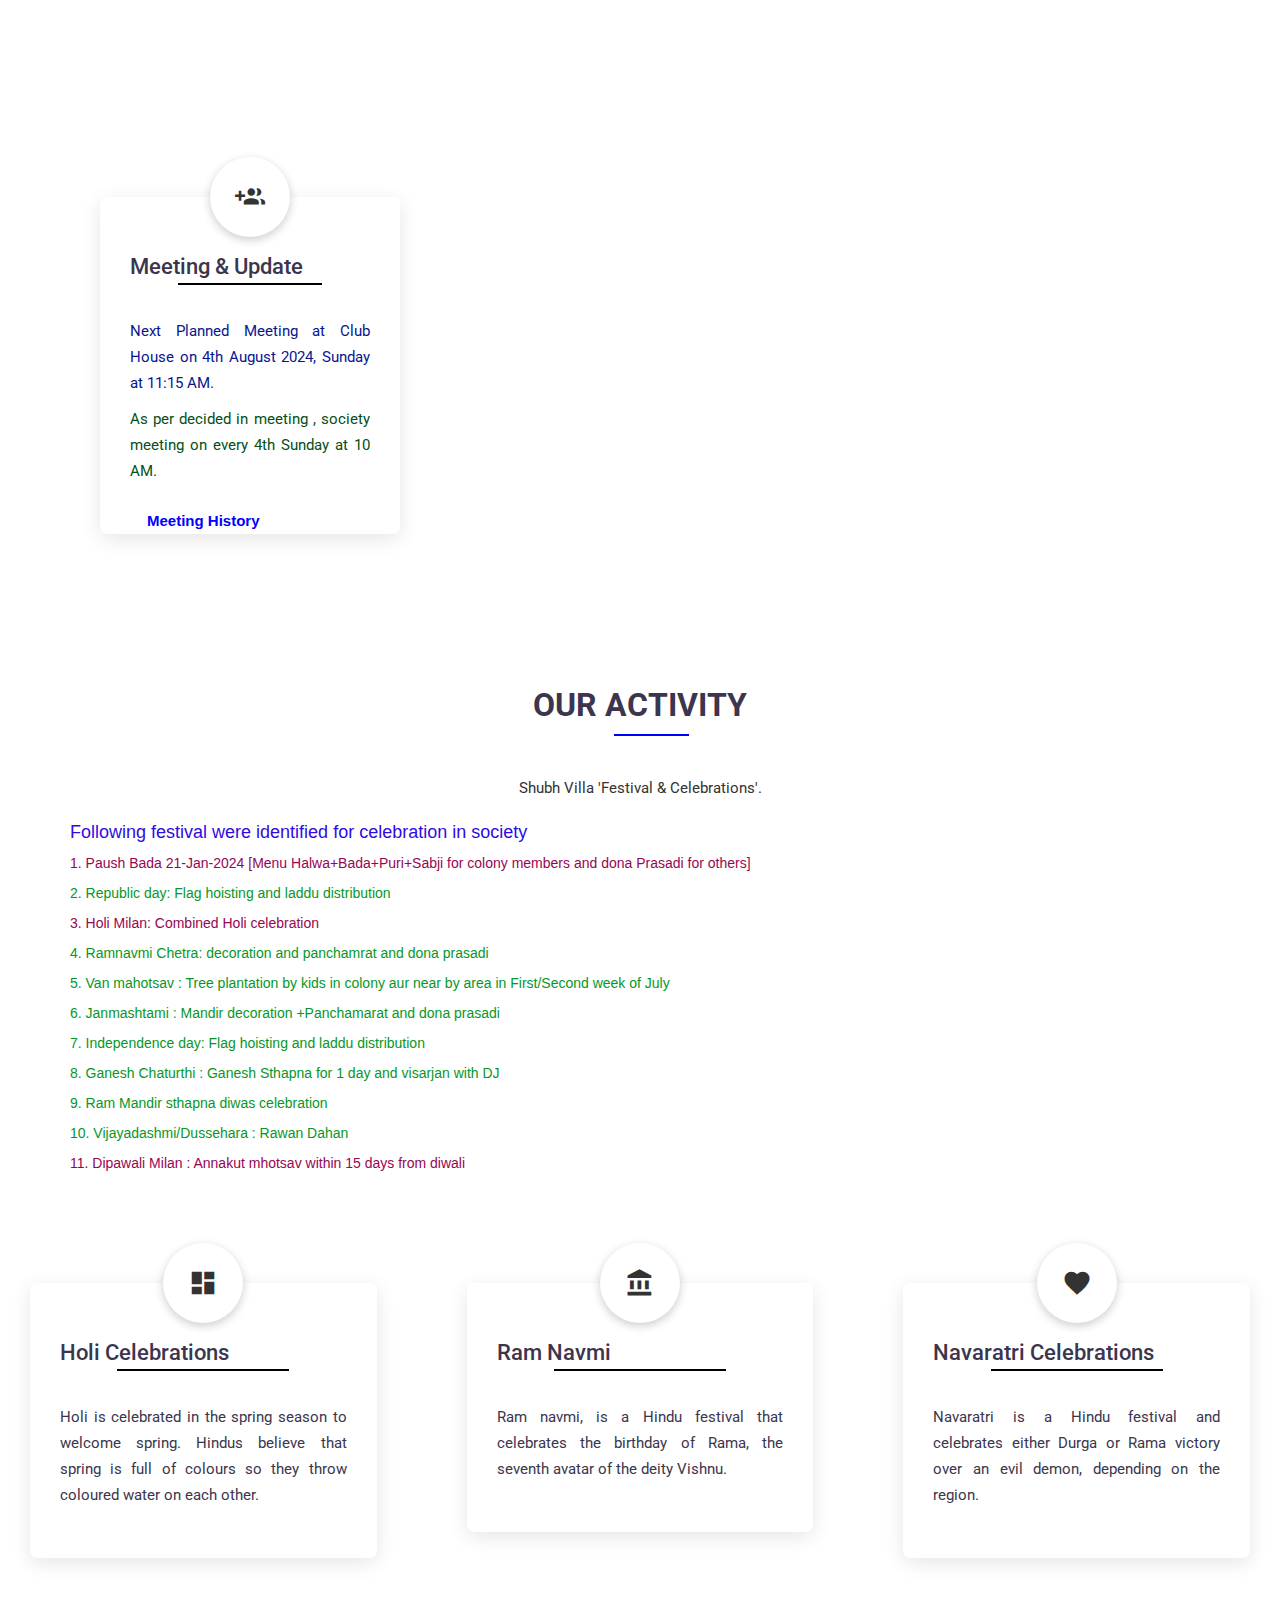
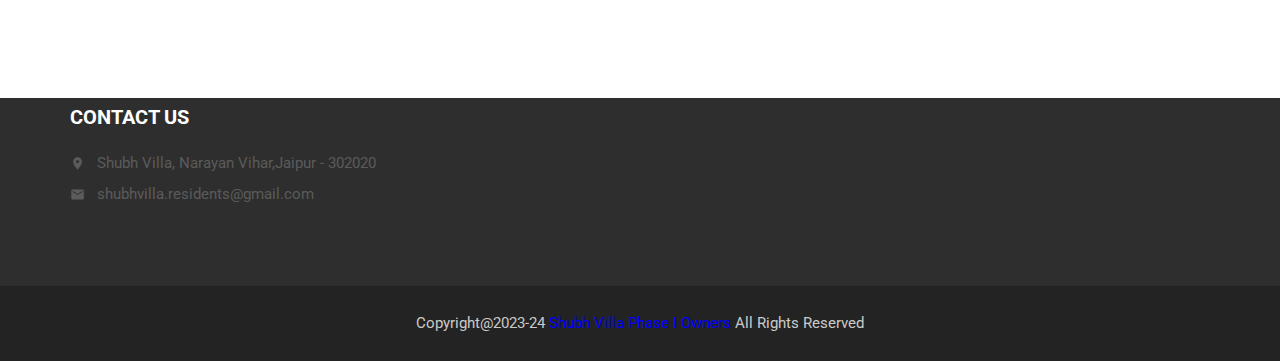
==== commit 32cf40a6: "ok" ====
--- a/index.html
+++ b/index.html
@@ -125,12 +125,13 @@
 	<h4><span style="color:rgba(230, 7, 148, 0.915)">As discussed with Society Secretary....,</span> <span style="color:rgb(12, 146, 10)">  Now details are not necessary to update on App, commitee maintaining details at their end, committee will publish the details in group. </span> </h4>
 </marquee>
 
-<img class="NO-CACHE" data-src="img/Election.jpg" width="400px" heigt="350px" alt="" style="margin-bottom: 22px;">
 	
 
 
 <p style= "color:rgb(10, 131, 20)">Till now missed to pay maintenance amount villa owners list. if any correction required please update in group or at feedback section of App. </p>
 <img class="NO-CACHE" data-src="img/Pending_10Sep24.jpg" width="380px" heigt="400px" alt="" style="margin-bottom: 22px;">
+
+<img class="NO-CACHE" data-src="img/Election.jpg" width="400px" heigt="350px" alt="" style="margin-bottom: 22px;">
 
 <!--
    	    <marquee  scrollamount="5" style= "color:rgb(216, 21, 132) ; font-size:20px" height="30px" > 
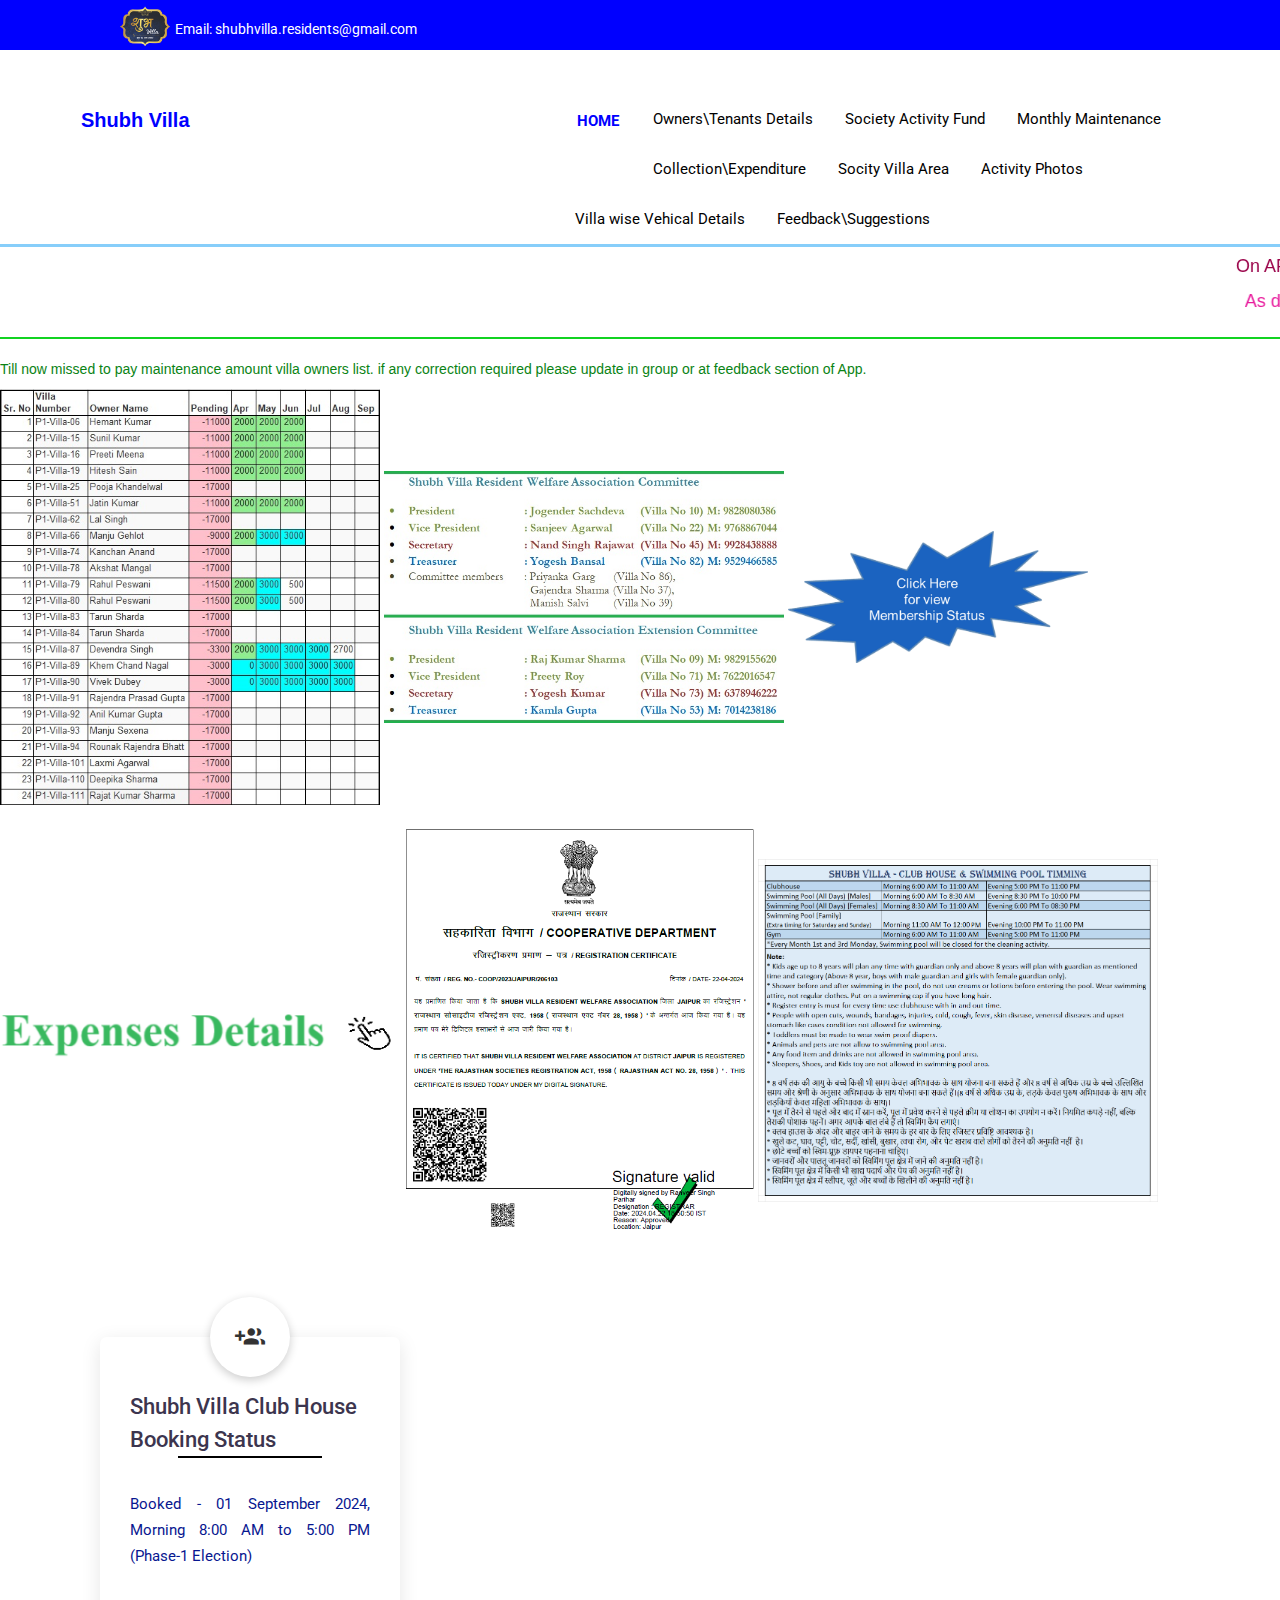
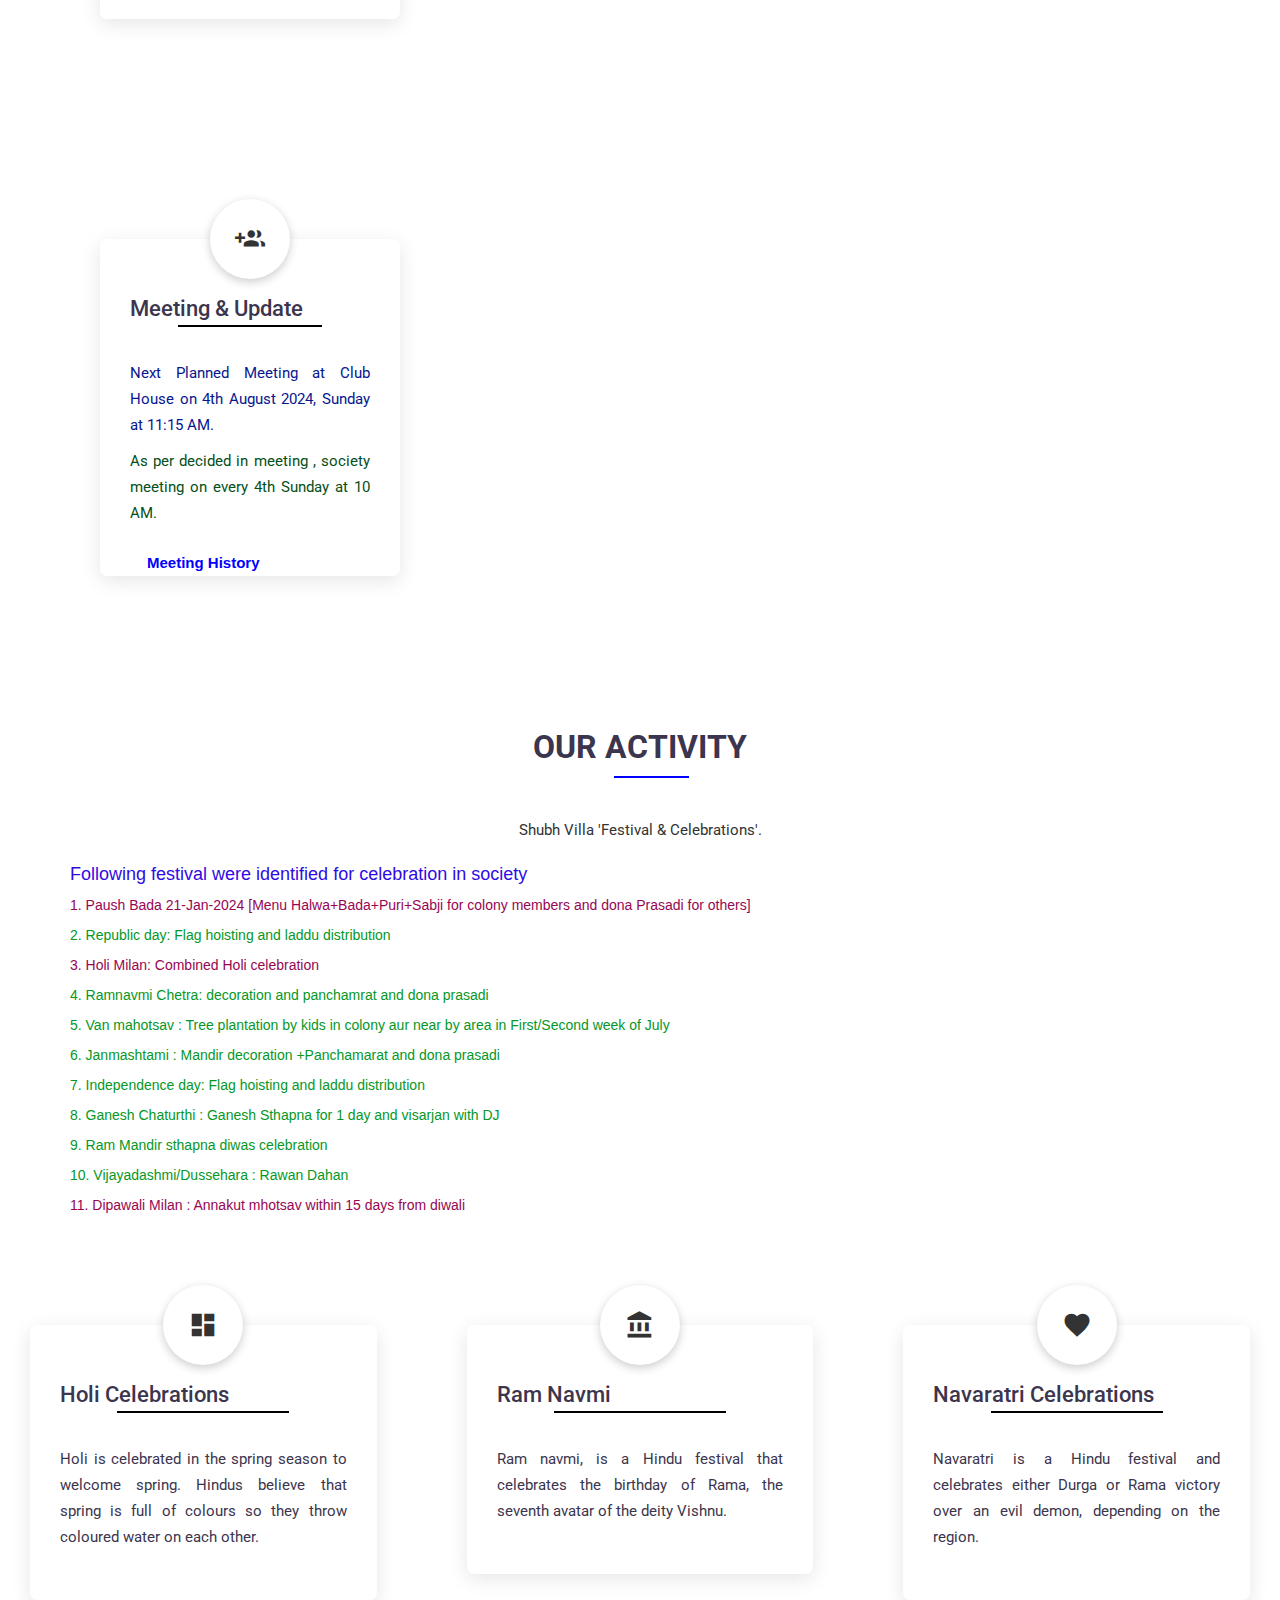
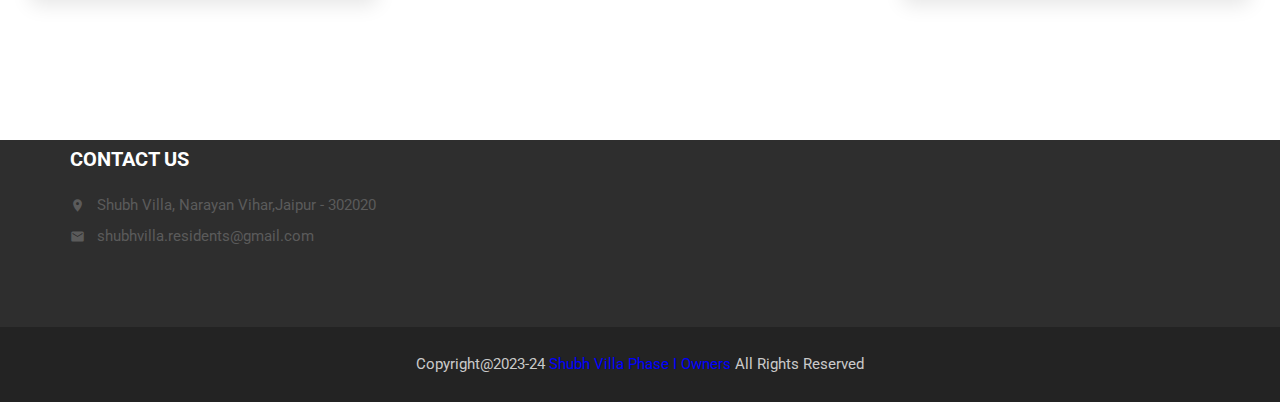
==== commit edad0adb: "ok" ====
--- a/index.html
+++ b/index.html
@@ -126,6 +126,7 @@
 </marquee>
 
 	
+	<hr style="height:2px;border-width:0;color:rgb(12, 155, 53);background-color:rgb(17, 211, 33)">
 
 
 <p style= "color:rgb(10, 131, 20)">Till now missed to pay maintenance amount villa owners list. if any correction required please update in group or at feedback section of App. </p>
